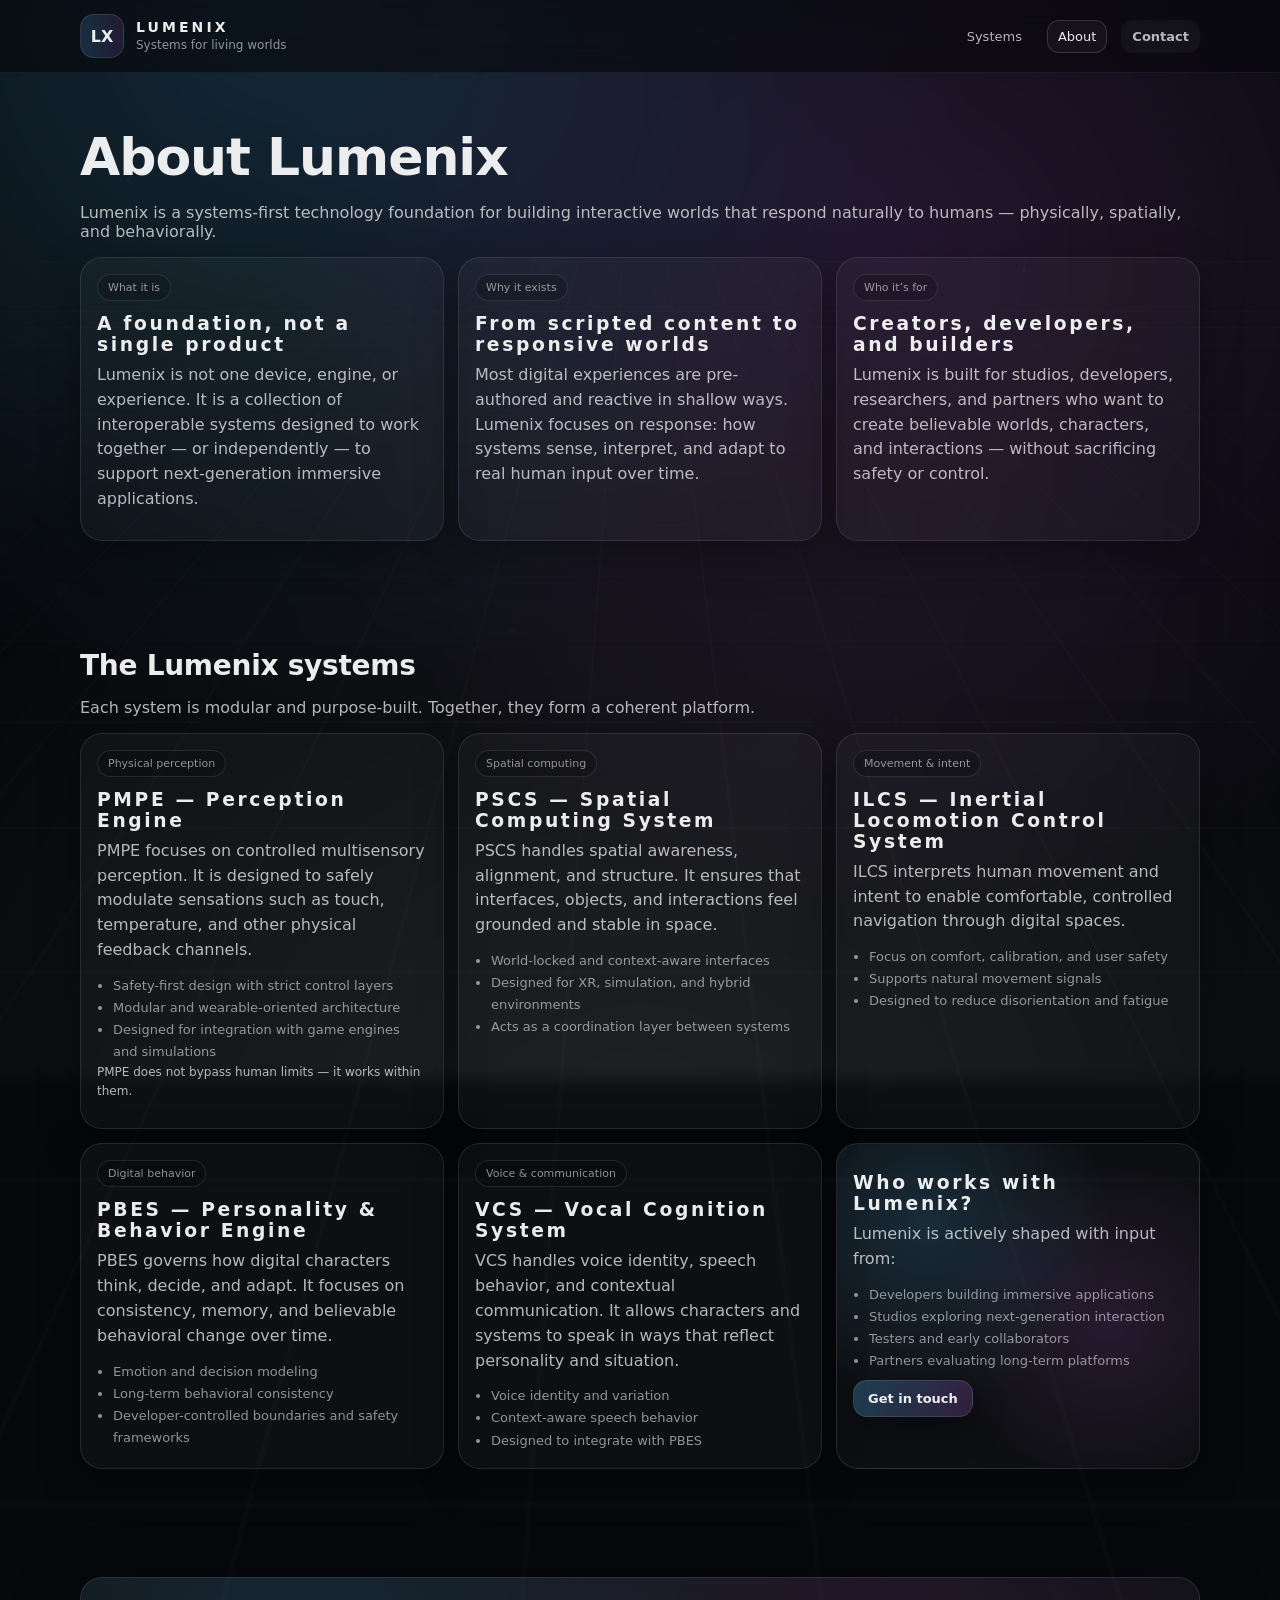
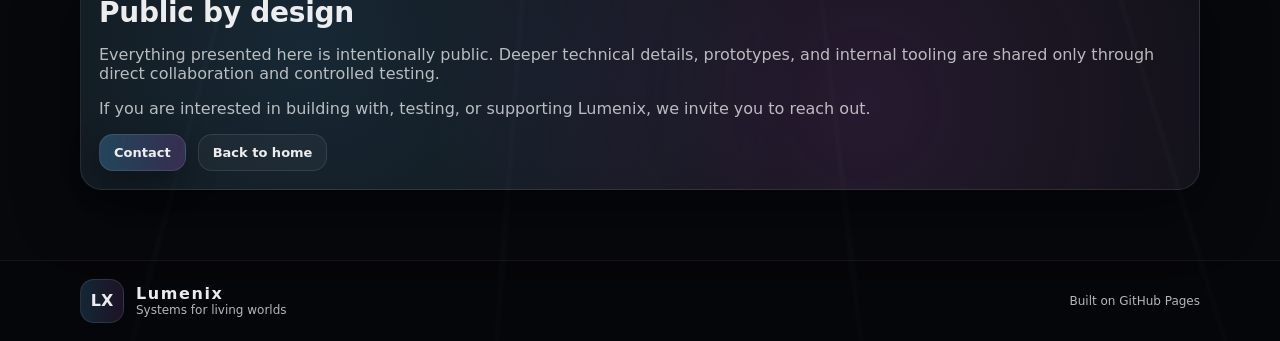
==== about.html @ da6fa191 "Update about.html" ====
<!DOCTYPE html>
<html lang="en">
<head>
  <meta charset="UTF-8" />
  <meta name="viewport" content="width=device-width, initial-scale=1" />
  <title>About — Lumenix</title>
  <meta name="description" content="What Lumenix is, why it exists, and how its systems work together." />
  <link rel="stylesheet" href="./style.css" />
</head>
<body>
  <a class="skip" href="#main">Skip to content</a>

  <!-- Header -->
  <header class="topbar">
    <div class="container topbar__inner">
      <a class="brand" href="./index.html" aria-label="Lumenix home">
        <span class="footer__mark">LX</span>
        <span class="brand__text">
          <span class="brand__name">LUMENIX</span>
          <span class="brand__tag">Systems for living worlds</span>
        </span>
      </a>

      <nav class="nav">
        <a href="./index.html#systems">Systems</a>
        <a class="is-active" href="./about.html">About</a>
        <a class="btn btn--ghost" href="./index.html#contact">Contact</a>
      </nav>
    </div>
  </header>

  <!-- Background -->
  <div class="bg">
    <div class="bg__grid"></div>
    <div class="bg__glow"></div>
    <div class="bg__stars"></div>
  </div>

  <main id="main">
    <!-- INTRO -->
    <section class="section">
      <div class="container">
        <div class="section__head">
          <h1 class="pageTitle">About Lumenix</h1>
          <p class="muted">
            Lumenix is a systems-first technology foundation for building interactive worlds that respond
            naturally to humans — physically, spatially, and behaviorally.
          </p>
        </div>

        <div class="aboutGrid">
          <article class="card">
            <div class="card__tag">What it is</div>
            <h3>A foundation, not a single product</h3>
            <p>
              Lumenix is not one device, engine, or experience. It is a collection of interoperable systems
              designed to work together — or independently — to support next-generation immersive applications.
            </p>
          </article>

          <article class="card">
            <div class="card__tag">Why it exists</div>
            <h3>From scripted content to responsive worlds</h3>
            <p>
              Most digital experiences are pre-authored and reactive in shallow ways.
              Lumenix focuses on response: how systems sense, interpret, and adapt to real human input over time.
            </p>
          </article>

          <article class="card">
            <div class="card__tag">Who it’s for</div>
            <h3>Creators, developers, and builders</h3>
            <p>
              Lumenix is built for studios, developers, researchers, and partners who want to create
              believable worlds, characters, and interactions — without sacrificing safety or control.
            </p>
          </article>
        </div>
      </div>
    </section>

    <!-- SYSTEM OVERVIEW -->
    <section class="section">
      <div class="container">
        <div class="section__head">
          <h2>The Lumenix systems</h2>
          <p class="muted">
            Each system is modular and purpose-built. Together, they form a coherent platform.
          </p>
        </div>

        <div class="grid">
          <!-- PMPE -->
          <article class="card" id="PMPE">
            <div class="card__tag">Physical perception</div>
            <h3>PMPE — Perception Engine</h3>
            <p>
              PMPE focuses on controlled multisensory perception. It is designed to safely modulate
              sensations such as touch, temperature, and other physical feedback channels.
            </p>
            <ul>
              <li>Safety-first design with strict control layers</li>
              <li>Modular and wearable-oriented architecture</li>
              <li>Designed for integration with game engines and simulations</li>
            </ul>
            <p class="muted tiny">
              PMPE does not bypass human limits — it works within them.
            </p>
          </article>

          <!-- PSCS -->
          <article class="card" id="PSCS">
            <div class="card__tag">Spatial computing</div>
            <h3>PSCS — Spatial Computing System</h3>
            <p>
              PSCS handles spatial awareness, alignment, and structure.
              It ensures that interfaces, objects, and interactions feel grounded and stable in space.
            </p>
            <ul>
              <li>World-locked and context-aware interfaces</li>
              <li>Designed for XR, simulation, and hybrid environments</li>
              <li>Acts as a coordination layer between systems</li>
            </ul>
          </article>

          <!-- ILCS -->
          <article class="card" id="ILCS">
            <div class="card__tag">Movement & intent</div>
            <h3>ILCS — Inertial Locomotion Control System</h3>
            <p>
              ILCS interprets human movement and intent to enable comfortable, controlled navigation
              through digital spaces.
            </p>
            <ul>
              <li>Focus on comfort, calibration, and user safety</li>
              <li>Supports natural movement signals</li>
              <li>Designed to reduce disorientation and fatigue</li>
            </ul>
          </article>

          <!-- PBES -->
          <article class="card" id="PBES">
            <div class="card__tag">Digital behavior</div>
            <h3>PBES — Personality & Behavior Engine</h3>
            <p>
              PBES governs how digital characters think, decide, and adapt.
              It focuses on consistency, memory, and believable behavioral change over time.
            </p>
            <ul>
              <li>Emotion and decision modeling</li>
              <li>Long-term behavioral consistency</li>
              <li>Developer-controlled boundaries and safety frameworks</li>
            </ul>
          </article>

          <!-- VCS -->
          <article class="card" id="VCS">
            <div class="card__tag">Voice & communication</div>
            <h3>VCS — Vocal Cognition System</h3>
            <p>
              VCS handles voice identity, speech behavior, and contextual communication.
              It allows characters and systems to speak in ways that reflect personality and situation.
            </p>
            <ul>
              <li>Voice identity and variation</li>
              <li>Context-aware speech behavior</li>
              <li>Designed to integrate with PBES</li>
            </ul>
          </article>

          <!-- Audience -->
          <article class="card card--cta">
            <h3>Who works with Lumenix?</h3>
            <p>
              Lumenix is actively shaped with input from:
            </p>
            <ul>
              <li>Developers building immersive applications</li>
              <li>Studios exploring next-generation interaction</li>
              <li>Testers and early collaborators</li>
              <li>Partners evaluating long-term platforms</li>
            </ul>
            <a class="btn" href="./index.html#contact">Get in touch</a>
          </article>
        </div>
      </div>
    </section>

    <!-- CLOSING -->
    <section class="section section--end">
      <div class="container">
        <div class="contact__card">
          <h2>Public by design</h2>
          <p class="muted">
            Everything presented here is intentionally public.
            Deeper technical details, prototypes, and internal tooling are shared only through
            direct collaboration and controlled testing.
          </p>
          <p class="muted">
            If you are interested in building with, testing, or supporting Lumenix,
            we invite you to reach out.
          </p>
          <div class="contact__actions">
            <a class="btn" href="./index.html#contact">Contact</a>
            <a class="btn btn--ghost" href="./index.html">Back to home</a>
          </div>
        </div>
      </div>
    </section>
  </main>

  <footer class="footer">
    <div class="container footer__inner">
      <div class="footer__left">
        <div class="footer__mark">LX</div>
        <div class="footer__meta">
          <div class="footer__name">Lumenix</div>
          <div class="tiny muted">Systems for living worlds</div>
        </div>
      </div>
      <div class="footer__right tiny muted">
        Built on GitHub Pages
      </div>
    </div>
  </footer>

  <script src="./script.js"></script>
</body>
</html>
---- style.css ----
:root{
  --bg:#07080c;
  --panel: rgba(255,255,255,0.06);
  --panel2: rgba(255,255,255,0.09);
  --line: rgba(255,255,255,0.10);
  --text: rgba(255,255,255,0.92);
  --muted: rgba(255,255,255,0.70);
  --muted2: rgba(255,255,255,0.55);
  --blue:#4fc3ff;
  --mag:#d26cff;
  --shadow: 0 18px 60px rgba(0,0,0,0.55);
  --radius: 22px;
}

*{ box-sizing:border-box; }
html,body{ height:100%; }
body{
  margin:0;
  font-family: ui-sans-serif, system-ui, -apple-system, Segoe UI, Roboto, Arial, sans-serif;
  background: var(--bg);
  color: var(--text);
  overflow-x:hidden;
}

a{ color:inherit; text-decoration:none; }
.container{ width:min(1120px, 92vw); margin:0 auto; }

.skip{
  position:absolute; left:-999px; top:auto; width:1px; height:1px; overflow:hidden;
}
.skip:focus{
  left:16px; top:16px; width:auto; height:auto;
  background:#000; padding:10px 12px; border:1px solid var(--line); border-radius:12px;
  z-index:9999;
}

/* Background vibe */
.bg{ position:fixed; inset:0; z-index:-3; }
.bg__grid{
  position:absolute; inset:-40%;
  background-image:
    linear-gradient(to right, rgba(255,255,255,0.04) 1px, transparent 1px),
    linear-gradient(to bottom, rgba(255,255,255,0.04) 1px, transparent 1px);
  background-size: 80px 80px;
  transform: perspective(900px) rotateX(65deg);
  transform-origin:center;
  opacity:0.35;
}
.bg__glow{
  position:absolute; inset:-20%;
  background:
    radial-gradient(circle at 30% 15%, rgba(79,195,255,0.18), transparent 42%),
    radial-gradient(circle at 65% 35%, rgba(210,108,255,0.14), transparent 46%),
    radial-gradient(circle at 50% 110%, rgba(255,255,255,0.08), transparent 55%);
  filter: blur(8px);
}
.bg__stars{
  position:absolute; inset:0;
  background-image:
    radial-gradient(circle at 10% 20%, rgba(255,255,255,0.08) 1px, transparent 2px),
    radial-gradient(circle at 80% 30%, rgba(255,255,255,0.08) 1px, transparent 2px),
    radial-gradient(circle at 40% 70%, rgba(255,255,255,0.06) 1px, transparent 2px),
    radial-gradient(circle at 70% 80%, rgba(255,255,255,0.06) 1px, transparent 2px);
  opacity:0.6;
}

/* Topbar */
.topbar{
  position:sticky; top:0; z-index:50;
  background: rgba(7,8,12,0.62);
  backdrop-filter: blur(14px);
  border-bottom: 1px solid rgba(255,255,255,0.06);
}
.topbar__inner{
  display:flex; align-items:center; justify-content:space-between;
  padding: 14px 0;
  gap: 16px;
}
.brand{
  display:flex; align-items:center; gap: 12px;
  min-width: 280px;
}
.lx{ width:66px; height:44px; color:#fff; opacity:0.95; }
.brand__text{ display:flex; flex-direction:column; line-height:1.05; }
.brand__name{
  letter-spacing:0.22em; font-weight:800; font-size: 14px;
}
.brand__tag{
  font-size:12px; color: var(--muted2); margin-top:4px;
}
.nav{ display:flex; align-items:center; gap: 14px; }
.nav a{
  font-size: 13px;
  color: var(--muted);
  padding: 8px 10px;
  border-radius: 12px;
  border: 1px solid transparent;
}
.nav a:hover{
  color: var(--text);
  border-color: rgba(255,255,255,0.10);
  background: rgba(255,255,255,0.04);
}

/* Buttons */
.btn{
  display:inline-flex; align-items:center; justify-content:center;
  padding: 10px 14px;
  border-radius: 14px;
  border: 1px solid rgba(255,255,255,0.10);
  background:
    linear-gradient(90deg, rgba(79,195,255,0.25), rgba(210,108,255,0.18));
  box-shadow: 0 12px 30px rgba(0,0,0,0.35);
  font-weight: 650;
  font-size: 13px;
}
.btn:hover{ border-color: rgba(255,255,255,0.22); }
.btn--ghost{
  background: rgba(255,255,255,0.04);
  box-shadow:none;
}

/* Hero */
.hero{ padding: 64px 0 12px; }
.hero__inner{
  display:grid;
  grid-template-columns: 1.2fr 0.8fr;
  gap: 26px;
  align-items: start;
}
.pill{
  display:inline-flex; align-items:center; gap:10px;
  padding: 8px 12px;
  border-radius: 999px;
  border: 1px solid rgba(255,255,255,0.10);
  background: rgba(255,255,255,0.03);
  color: var(--muted);
  font-size: 13px;
}
.dot{
  width:10px; height:10px; border-radius:999px;
  background: linear-gradient(90deg, var(--blue), var(--mag));
  box-shadow: 0 0 24px rgba(79,195,255,0.22);
}
.hero h1{
  margin: 14px 0 12px;
  font-size: clamp(38px, 5vw, 62px);
  letter-spacing: -0.02em;
  line-height: 1.02;
}
.grad{
  background: linear-gradient(90deg, var(--blue), var(--mag));
  -webkit-background-clip:text;
  -webkit-text-fill-color:transparent;
}
.lead{
  margin:0;
  color: var(--muted);
  font-size: 16px;
  line-height: 1.6;
  max-width: 62ch;
}
.hero__cta{ display:flex; gap: 12px; margin-top: 18px; flex-wrap:wrap; }
.hero__meta{
  margin-top: 20px;
  display:flex; gap: 16px; flex-wrap:wrap;
}
.stat{
  padding: 12px 14px;
  border-radius: 16px;
  background: rgba(255,255,255,0.03);
  border: 1px solid rgba(255,255,255,0.08);
}
.stat__v{ font-weight: 750; font-size: 13px; }
.stat__k{ margin-top: 6px; font-size: 12px; color: var(--muted2); }

.hero__panel .panel{
  border-radius: var(--radius);
  background: linear-gradient(180deg, rgba(255,255,255,0.06), rgba(255,255,255,0.03));
  border: 1px solid rgba(255,255,255,0.10);
  box-shadow: var(--shadow);
  padding: 16px;
}
.panel__top{ display:flex; align-items:center; justify-content:space-between; gap:12px; }
.panel__title{ font-weight: 750; font-size: 13px; color: var(--muted); }
.panel__chip{
  font-size: 11px;
  padding: 6px 10px;
  border-radius: 999px;
  border: 1px solid rgba(255,255,255,0.10);
  background: rgba(0,0,0,0.18);
  color: var(--muted2);
}
.stack{ margin-top: 14px; display:grid; gap: 10px; }
.stack__node{
  text-align:left;
  padding: 12px 12px;
  border-radius: 16px;
  border: 1px solid rgba(255,255,255,0.08);
  background: rgba(0,0,0,0.20);
  cursor:pointer;
  transition: transform .12s ease, border-color .12s ease, background .12s ease;
}
.stack__node:hover{
  transform: translateY(-1px);
  border-color: rgba(255,255,255,0.18);
  background: rgba(255,255,255,0.04);
}
.stack__name{ display:block; font-weight: 800; letter-spacing:0.12em; font-size: 12px; }
.stack__desc{ display:block; margin-top: 4px; color: var(--muted2); font-size: 12px; }
.stack__line{
  height: 1px; background: rgba(255,255,255,0.10);
  margin: 6px 0;
}
.panel__hint{ margin-top: 12px; color: var(--muted2); font-size: 12px; }

/* Sections */
.section{ padding: 54px 0; }
.section__head{ margin-bottom: 16px; }
.section h2{
  margin: 0 0 8px;
  font-size: 28px;
  letter-spacing: -0.01em;
}
.muted{ color: var(--muted); }
.tiny{ font-size: 12px; }

/* Video placeholder */
.video__frame{
  border-radius: var(--radius);
  border: 1px solid rgba(255,255,255,0.10);
  background:
    radial-gradient(circle at 25% 30%, rgba(79,195,255,0.12), transparent 45%),
    radial-gradient(circle at 70% 50%, rgba(210,108,255,0.10), transparent 50%),
    rgba(255,255,255,0.03);
  height: 300px;
  position: relative;
  box-shadow: var(--shadow);
  overflow:hidden;
}
.video__badge{
  position:absolute; top:14px; left:14px;
  font-size: 12px;
  padding: 6px 10px;
  border-radius: 999px;
  border: 1px solid rgba(255,255,255,0.12);
  background: rgba(0,0,0,0.18);
  color: var(--muted);
}
.video__play{
  position:absolute; inset:0;
  display:grid; place-items:center;
  font-size: 44px;
  opacity:0.85;
}
.video__text{
  position:absolute; bottom:16px; left:16px; right:16px;
  color: var(--muted);
  font-size: 13px;
}

/* Cards */
.grid{
  display:grid;
  grid-template-columns: repeat(3, 1fr);
  gap: 14px;
}
.card{
  border-radius: var(--radius);
  border: 1px solid rgba(255,255,255,0.10);
  background: rgba(255,255,255,0.03);
  box-shadow: 0 12px 40px rgba(0,0,0,0.35);
  padding: 16px;
  position: relative;
  overflow:hidden;
  transition: transform .12s ease, border-color .12s ease;
}
.card:hover{
  transform: translateY(-2px);
  border-color: rgba(255,255,255,0.20);
}
.card__tag{
  display:inline-block;
  font-size: 11px;
  color: var(--muted2);
  padding: 6px 10px;
  border-radius: 999px;
  border: 1px solid rgba(255,255,255,0.10);
  background: rgba(0,0,0,0.18);
}
.card h3{
  margin: 12px 0 8px;
  letter-spacing: 0.14em;
}
.card p{ margin:0 0 12px; color: var(--muted); line-height:1.55; }
.card ul{
  margin:0; padding-left: 16px;
  color: var(--muted2);
  line-height:1.7;
  font-size: 13px;
}
.card--cta{
  background:
    radial-gradient(circle at 25% 25%, rgba(79,195,255,0.16), transparent 50%),
    radial-gradient(circle at 75% 55%, rgba(210,108,255,0.12), transparent 50%),
    rgba(255,255,255,0.03);
}
.card--cta .btn{ margin-right: 10px; margin-top: 8px; }

/* Map */
.map{
  border-radius: var(--radius);
  border: 1px solid rgba(255,255,255,0.10);
  background: rgba(255,255,255,0.03);
  box-shadow: var(--shadow);
  padding: 16px;
  display:grid;
  grid-template-columns: 1fr 140px 1fr;
  gap: 14px;
  align-items: center;
}
.map__layer{
  padding: 14px;
  border-radius: 18px;
  border: 1px solid rgba(255,255,255,0.10);
  background: rgba(0,0,0,0.18);
}
.map__title{ font-weight: 750; color: var(--muted); font-size: 13px; margin-bottom: 10px; }
.map__nodes{ display:flex; gap: 10px; flex-wrap:wrap; }
.node{
  border-radius: 999px;
  padding: 10px 12px;
  border: 1px solid rgba(255,255,255,0.10);
  background: rgba(255,255,255,0.04);
  color: var(--text);
  font-weight: 750;
  letter-spacing: 0.10em;
  font-size: 12px;
  cursor:pointer;
  transition: transform .12s ease, border-color .12s ease, box-shadow .12s ease;
}
.node:hover{
  transform: translateY(-1px);
  border-color: rgba(255,255,255,0.22);
}
.node.is-active{
  border-color: rgba(79,195,255,0.55);
  box-shadow: 0 0 0 3px rgba(79,195,255,0.12), 0 0 40px rgba(210,108,255,0.12);
  background: linear-gradient(90deg, rgba(79,195,255,0.18), rgba(210,108,255,0.12));
}
.map__bridge{ position: relative; height: 160px; }
.beam{
  position:absolute; inset:0;
  border-radius: 999px;
  background: linear-gradient(180deg, rgba(79,195,255,0.0), rgba(79,195,255,0.22), rgba(210,108,255,0.18), rgba(210,108,255,0.0));
  filter: blur(0.2px);
  opacity:0.8;
  animation: pulse 3.2s ease-in-out infinite;
}
.beam--2{
  inset: 18px 24px;
  opacity:0.55;
  animation-duration: 4.4s;
}
@keyframes pulse{
  0%,100%{ transform: translateY(0); opacity:0.65; }
  50%{ transform: translateY(-6px); opacity:0.95; }
}
.map__detail{
  grid-column: 1 / -1;
  margin-top: 12px;
  padding: 14px;
  border-radius: 18px;
  border: 1px solid rgba(255,255,255,0.10);
  background: rgba(0,0,0,0.18);
}
.map__detailTitle{ font-weight: 800; letter-spacing:0.06em; }
.map__detailText{ margin-top: 8px; color: var(--muted); line-height:1.6; }

/* Timeline */
.timeline{
  display:grid;
  grid-template-columns: repeat(4, 1fr);
  gap: 12px;
}
.step{
  padding: 14px;
  border-radius: 18px;
  border: 1px solid rgba(255,255,255,0.10);
  background: rgba(255,255,255,0.03);
}
.step__k{ font-size: 12px; color: var(--muted2); }
.step__v{ margin-top: 8px; font-weight: 750; line-height:1.35; }

/* Contact */
.section--end{ padding-bottom: 70px; }
.contact__card{
  border-radius: var(--radius);
  border: 1px solid rgba(255,255,255,0.10);
  background:
    radial-gradient(circle at 20% 30%, rgba(79,195,255,0.14), transparent 55%),
    radial-gradient(circle at 70% 60%, rgba(210,108,255,0.12), transparent 55%),
    rgba(255,255,255,0.03);
  box-shadow: var(--shadow);
  padding: 18px;
}
.contact__actions{ display:flex; gap: 12px; flex-wrap:wrap; margin-top: 14px; }

/* Footer */
.footer{
  border-top: 1px solid rgba(255,255,255,0.06);
  background: rgba(0,0,0,0.25);
  padding: 18px 0;
}
.footer__inner{ display:flex; align-items:center; justify-content:space-between; gap: 18px; }
.footer__left{ display:flex; align-items:center; gap: 12px; }
.footer__mark{
  width: 44px; height: 44px;
  border-radius: 14px;
  border: 1px solid rgba(255,255,255,0.10);
  display:grid; place-items:center;
  font-weight: 900;
  background: linear-gradient(90deg, rgba(79,195,255,0.18), rgba(210,108,255,0.12));
}
.footer__name{ font-weight: 850; letter-spacing: 0.10em; }

/* Responsive */
@media (max-width: 980px){
  .hero__inner{ grid-template-columns: 1fr; }
  .grid{ grid-template-columns: repeat(2, 1fr); }
  .map{ grid-template-columns: 1fr; }
  .map__bridge{ height: 64px; }
  .timeline{ grid-template-columns: repeat(2, 1fr); }
  .nav{ display:none; }
}
@media (max-width: 560px){
  .grid{ grid-template-columns: 1fr; }
  .timeline{ grid-template-columns: 1fr; }
  .brand__tag{ display:none; }
  .hero{ padding-top: 46px; }
}
/* Micro-animations (subtle, responsive, not flashy) */
@media (prefers-reduced-motion: no-preference) {
  .card, .panel, .video__frame, .step, .map__layer, .node, .btn, .brand {
    transform: translateZ(0);
  }

  .hero__copy, .hero__panel {
    animation: riseIn 700ms ease both;
  }
  .hero__panel { animation-delay: 80ms; }

  @keyframes riseIn {
    from { opacity: 0; transform: translateY(10px); }
    to   { opacity: 1; transform: translateY(0); }
  }

  .grad {
    background-size: 200% 200%;
    animation: gradientShift 8s ease-in-out infinite;
  }
  @keyframes gradientShift {
    0%,100% { background-position: 0% 50%; }
    50%     { background-position: 100% 50%; }
  }

  .bg__glow {
    animation: glowDrift 10s ease-in-out infinite;
  }
  @keyframes glowDrift {
    0%,100% { transform: translate3d(0,0,0) scale(1); }
    50%     { transform: translate3d(0,-10px,0) scale(1.02); }
  }

  .card:hover {
    box-shadow: 0 18px 60px rgba(0,0,0,0.55);
  }

  .btn:active, .node:active {
    transform: translateY(1px);
  }
}

/* About page helpers */
.pageTitle{
  margin: 0 0 10px;
  font-size: clamp(34px, 4.2vw, 52px);
  letter-spacing: -0.02em;
}
.aboutGrid{
  display:grid;
  grid-template-columns: repeat(3, 1fr);
  gap: 14px;
}
.spacerTop{ padding-top: 20px; }

.nav a.is-active{
  color: var(--text);
  border-color: rgba(255,255,255,0.14);
  background: rgba(255,255,255,0.04);
}

@media (max-width: 980px){
  .aboutGrid{ grid-template-columns: 1fr; }
}
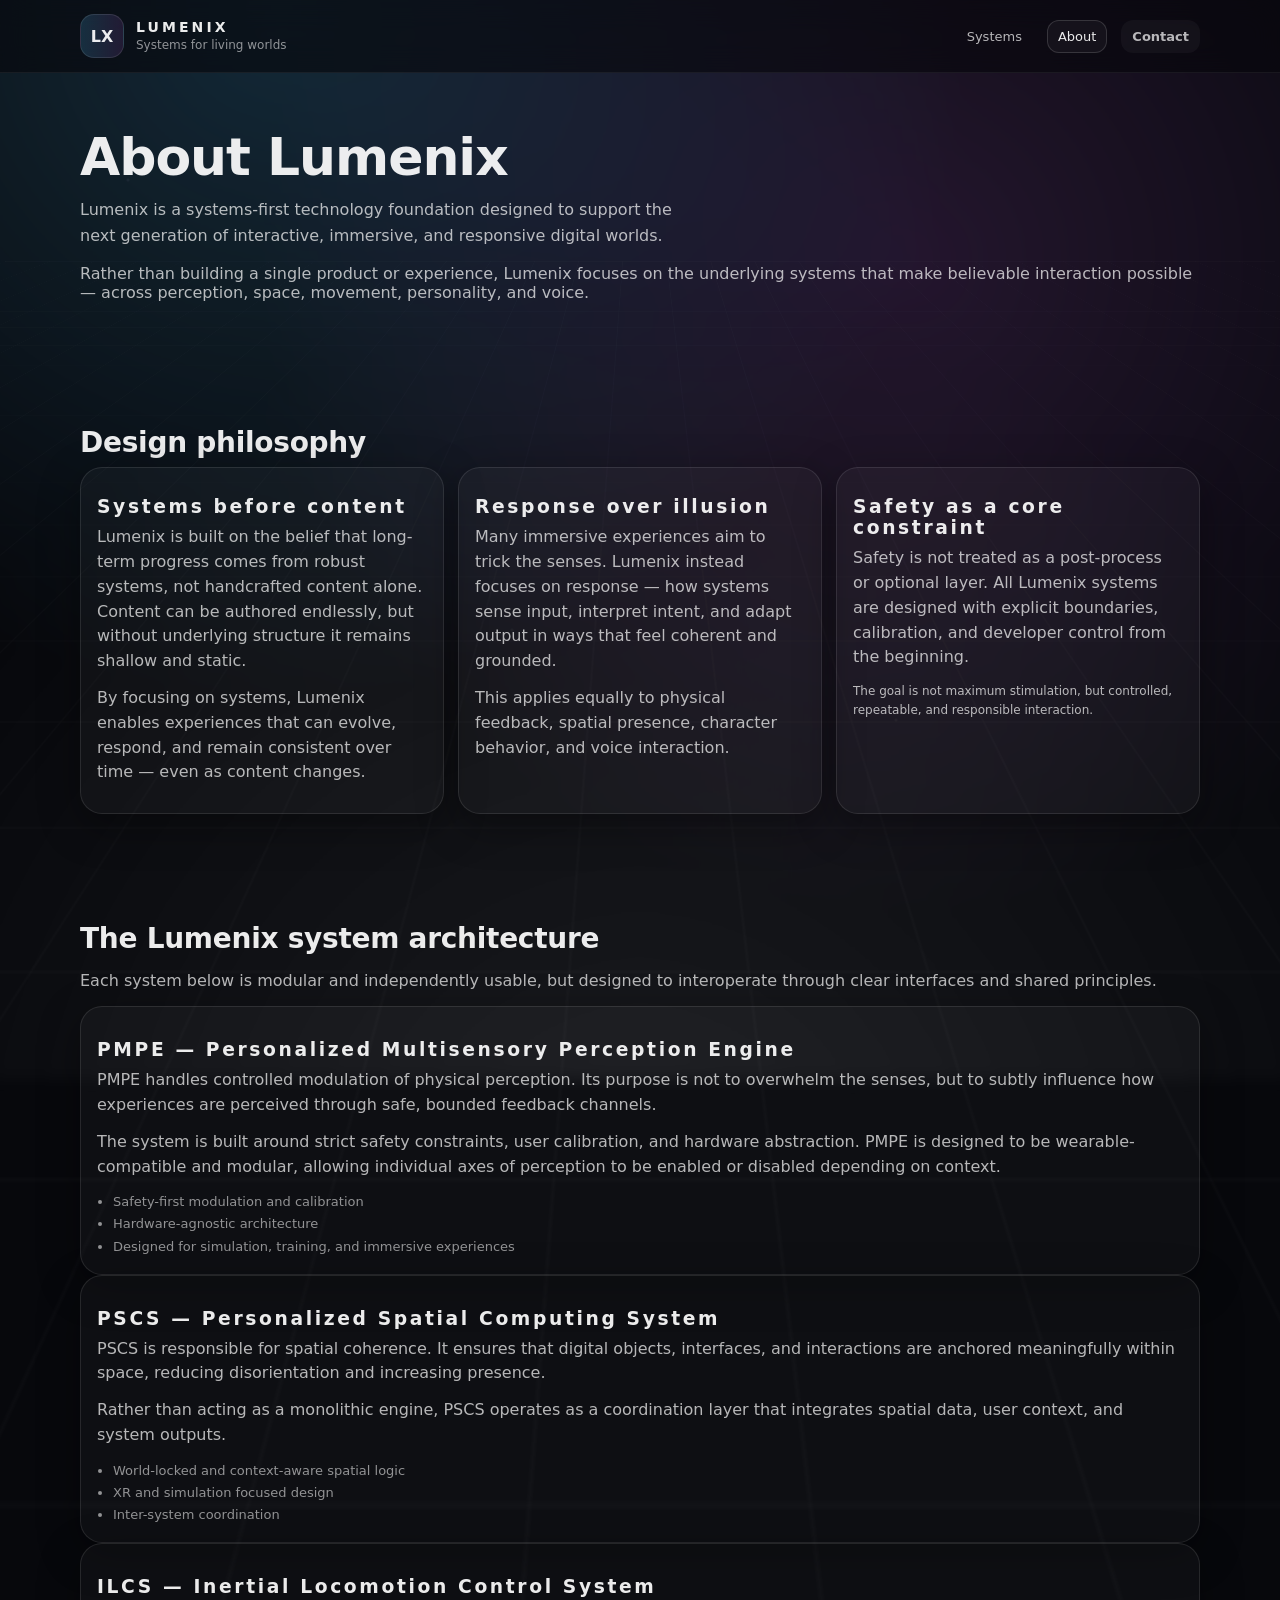
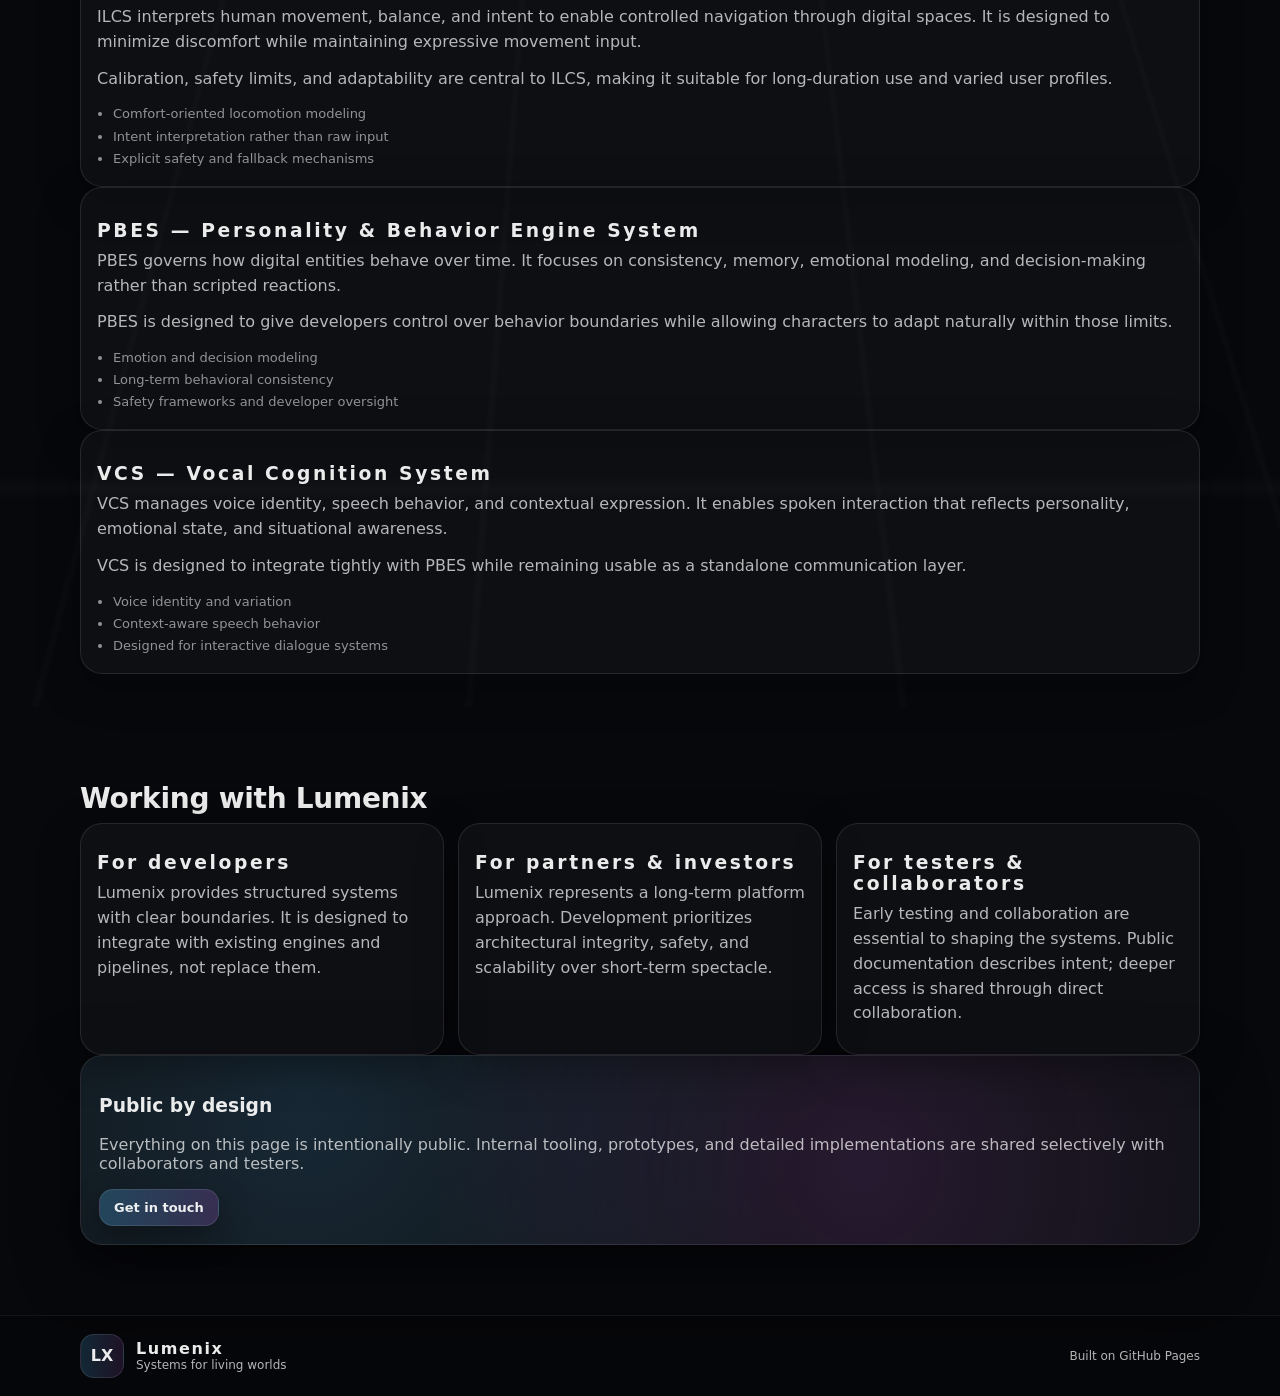
==== commit 6beb0d4e: "Update about.html" ====
--- a/about.html
+++ b/about.html
@@ -4,7 +4,7 @@
   <meta charset="UTF-8" />
   <meta name="viewport" content="width=device-width, initial-scale=1" />
   <title>About — Lumenix</title>
-  <meta name="description" content="What Lumenix is, why it exists, and how its systems work together." />
+  <meta name="description" content="Lumenix is a systems-first foundation for building responsive, living digital worlds." />
   <link rel="stylesheet" href="./style.css" />
 </head>
 <body>
@@ -13,14 +13,13 @@
   <!-- Header -->
   <header class="topbar">
     <div class="container topbar__inner">
-      <a class="brand" href="./index.html" aria-label="Lumenix home">
+      <a class="brand" href="./index.html">
         <span class="footer__mark">LX</span>
         <span class="brand__text">
           <span class="brand__name">LUMENIX</span>
           <span class="brand__tag">Systems for living worlds</span>
         </span>
       </a>
-
       <nav class="nav">
         <a href="./index.html#systems">Systems</a>
         <a class="is-active" href="./about.html">About</a>
@@ -37,176 +36,224 @@
   </div>
 
   <main id="main">
+
     <!-- INTRO -->
     <section class="section">
       <div class="container">
-        <div class="section__head">
-          <h1 class="pageTitle">About Lumenix</h1>
+        <h1 class="pageTitle">About Lumenix</h1>
+        <p class="lead muted">
+          Lumenix is a systems-first technology foundation designed to support the next generation of
+          interactive, immersive, and responsive digital worlds.
+        </p>
+        <p class="muted">
+          Rather than building a single product or experience, Lumenix focuses on the underlying
+          systems that make believable interaction possible — across perception, space, movement,
+          personality, and voice.
+        </p>
+      </div>
+    </section>
+
+    <!-- PHILOSOPHY -->
+    <section class="section">
+      <div class="container">
+        <h2>Design philosophy</h2>
+
+        <div class="aboutGrid">
+          <article class="card">
+            <h3>Systems before content</h3>
+            <p>
+              Lumenix is built on the belief that long-term progress comes from robust systems,
+              not handcrafted content alone. Content can be authored endlessly, but without
+              underlying structure it remains shallow and static.
+            </p>
+            <p>
+              By focusing on systems, Lumenix enables experiences that can evolve, respond,
+              and remain consistent over time — even as content changes.
+            </p>
+          </article>
+
+          <article class="card">
+            <h3>Response over illusion</h3>
+            <p>
+              Many immersive experiences aim to trick the senses.
+              Lumenix instead focuses on response — how systems sense input, interpret intent,
+              and adapt output in ways that feel coherent and grounded.
+            </p>
+            <p>
+              This applies equally to physical feedback, spatial presence, character behavior,
+              and voice interaction.
+            </p>
+          </article>
+
+          <article class="card">
+            <h3>Safety as a core constraint</h3>
+            <p>
+              Safety is not treated as a post-process or optional layer.
+              All Lumenix systems are designed with explicit boundaries, calibration,
+              and developer control from the beginning.
+            </p>
+            <p class="muted tiny">
+              The goal is not maximum stimulation, but controlled, repeatable, and responsible interaction.
+            </p>
+          </article>
+        </div>
+      </div>
+    </section>
+
+    <!-- SYSTEMS DEEP DIVE -->
+    <section class="section">
+      <div class="container">
+        <h2>The Lumenix system architecture</h2>
+        <p class="muted">
+          Each system below is modular and independently usable, but designed to interoperate
+          through clear interfaces and shared principles.
+        </p>
+
+        <!-- PMPE -->
+        <article class="card spacerTop" id="PMPE">
+          <h3>PMPE — Personalized Multisensory Perception Engine</h3>
+          <p>
+            PMPE handles controlled modulation of physical perception. Its purpose is not to overwhelm
+            the senses, but to subtly influence how experiences are perceived through safe,
+            bounded feedback channels.
+          </p>
+          <p>
+            The system is built around strict safety constraints, user calibration,
+            and hardware abstraction. PMPE is designed to be wearable-compatible and
+            modular, allowing individual axes of perception to be enabled or disabled
+            depending on context.
+          </p>
+          <ul>
+            <li>Safety-first modulation and calibration</li>
+            <li>Hardware-agnostic architecture</li>
+            <li>Designed for simulation, training, and immersive experiences</li>
+          </ul>
+        </article>
+
+        <!-- PSCS -->
+        <article class="card spacerTop" id="PSCS">
+          <h3>PSCS — Personalized Spatial Computing System</h3>
+          <p>
+            PSCS is responsible for spatial coherence. It ensures that digital objects,
+            interfaces, and interactions are anchored meaningfully within space,
+            reducing disorientation and increasing presence.
+          </p>
+          <p>
+            Rather than acting as a monolithic engine, PSCS operates as a coordination
+            layer that integrates spatial data, user context, and system outputs.
+          </p>
+          <ul>
+            <li>World-locked and context-aware spatial logic</li>
+            <li>XR and simulation focused design</li>
+            <li>Inter-system coordination</li>
+          </ul>
+        </article>
+
+        <!-- ILCS -->
+        <article class="card spacerTop" id="ILCS">
+          <h3>ILCS — Inertial Locomotion Control System</h3>
+          <p>
+            ILCS interprets human movement, balance, and intent to enable controlled navigation
+            through digital spaces. It is designed to minimize discomfort while maintaining
+            expressive movement input.
+          </p>
+          <p>
+            Calibration, safety limits, and adaptability are central to ILCS,
+            making it suitable for long-duration use and varied user profiles.
+          </p>
+          <ul>
+            <li>Comfort-oriented locomotion modeling</li>
+            <li>Intent interpretation rather than raw input</li>
+            <li>Explicit safety and fallback mechanisms</li>
+          </ul>
+        </article>
+
+        <!-- PBES -->
+        <article class="card spacerTop" id="PBES">
+          <h3>PBES — Personality & Behavior Engine System</h3>
+          <p>
+            PBES governs how digital entities behave over time.
+            It focuses on consistency, memory, emotional modeling,
+            and decision-making rather than scripted reactions.
+          </p>
+          <p>
+            PBES is designed to give developers control over behavior boundaries
+            while allowing characters to adapt naturally within those limits.
+          </p>
+          <ul>
+            <li>Emotion and decision modeling</li>
+            <li>Long-term behavioral consistency</li>
+            <li>Safety frameworks and developer oversight</li>
+          </ul>
+        </article>
+
+        <!-- VCS -->
+        <article class="card spacerTop" id="VCS">
+          <h3>VCS — Vocal Cognition System</h3>
+          <p>
+            VCS manages voice identity, speech behavior, and contextual expression.
+            It enables spoken interaction that reflects personality, emotional state,
+            and situational awareness.
+          </p>
+          <p>
+            VCS is designed to integrate tightly with PBES while remaining usable
+            as a standalone communication layer.
+          </p>
+          <ul>
+            <li>Voice identity and variation</li>
+            <li>Context-aware speech behavior</li>
+            <li>Designed for interactive dialogue systems</li>
+          </ul>
+        </article>
+      </div>
+    </section>
+
+    <!-- AUDIENCES -->
+    <section class="section section--end">
+      <div class="container">
+        <h2>Working with Lumenix</h2>
+
+        <div class="aboutGrid">
+          <article class="card">
+            <h3>For developers</h3>
+            <p>
+              Lumenix provides structured systems with clear boundaries.
+              It is designed to integrate with existing engines and pipelines,
+              not replace them.
+            </p>
+          </article>
+
+          <article class="card">
+            <h3>For partners & investors</h3>
+            <p>
+              Lumenix represents a long-term platform approach.
+              Development prioritizes architectural integrity,
+              safety, and scalability over short-term spectacle.
+            </p>
+          </article>
+
+          <article class="card">
+            <h3>For testers & collaborators</h3>
+            <p>
+              Early testing and collaboration are essential to shaping the systems.
+              Public documentation describes intent; deeper access is shared through
+              direct collaboration.
+            </p>
+          </article>
+        </div>
+
+        <div class="contact__card spacerTop">
+          <h3>Public by design</h3>
           <p class="muted">
-            Lumenix is a systems-first technology foundation for building interactive worlds that respond
-            naturally to humans — physically, spatially, and behaviorally.
-          </p>
-        </div>
-
-        <div class="aboutGrid">
-          <article class="card">
-            <div class="card__tag">What it is</div>
-            <h3>A foundation, not a single product</h3>
-            <p>
-              Lumenix is not one device, engine, or experience. It is a collection of interoperable systems
-              designed to work together — or independently — to support next-generation immersive applications.
-            </p>
-          </article>
-
-          <article class="card">
-            <div class="card__tag">Why it exists</div>
-            <h3>From scripted content to responsive worlds</h3>
-            <p>
-              Most digital experiences are pre-authored and reactive in shallow ways.
-              Lumenix focuses on response: how systems sense, interpret, and adapt to real human input over time.
-            </p>
-          </article>
-
-          <article class="card">
-            <div class="card__tag">Who it’s for</div>
-            <h3>Creators, developers, and builders</h3>
-            <p>
-              Lumenix is built for studios, developers, researchers, and partners who want to create
-              believable worlds, characters, and interactions — without sacrificing safety or control.
-            </p>
-          </article>
-        </div>
-      </div>
-    </section>
-
-    <!-- SYSTEM OVERVIEW -->
-    <section class="section">
-      <div class="container">
-        <div class="section__head">
-          <h2>The Lumenix systems</h2>
-          <p class="muted">
-            Each system is modular and purpose-built. Together, they form a coherent platform.
-          </p>
-        </div>
-
-        <div class="grid">
-          <!-- PMPE -->
-          <article class="card" id="PMPE">
-            <div class="card__tag">Physical perception</div>
-            <h3>PMPE — Perception Engine</h3>
-            <p>
-              PMPE focuses on controlled multisensory perception. It is designed to safely modulate
-              sensations such as touch, temperature, and other physical feedback channels.
-            </p>
-            <ul>
-              <li>Safety-first design with strict control layers</li>
-              <li>Modular and wearable-oriented architecture</li>
-              <li>Designed for integration with game engines and simulations</li>
-            </ul>
-            <p class="muted tiny">
-              PMPE does not bypass human limits — it works within them.
-            </p>
-          </article>
-
-          <!-- PSCS -->
-          <article class="card" id="PSCS">
-            <div class="card__tag">Spatial computing</div>
-            <h3>PSCS — Spatial Computing System</h3>
-            <p>
-              PSCS handles spatial awareness, alignment, and structure.
-              It ensures that interfaces, objects, and interactions feel grounded and stable in space.
-            </p>
-            <ul>
-              <li>World-locked and context-aware interfaces</li>
-              <li>Designed for XR, simulation, and hybrid environments</li>
-              <li>Acts as a coordination layer between systems</li>
-            </ul>
-          </article>
-
-          <!-- ILCS -->
-          <article class="card" id="ILCS">
-            <div class="card__tag">Movement & intent</div>
-            <h3>ILCS — Inertial Locomotion Control System</h3>
-            <p>
-              ILCS interprets human movement and intent to enable comfortable, controlled navigation
-              through digital spaces.
-            </p>
-            <ul>
-              <li>Focus on comfort, calibration, and user safety</li>
-              <li>Supports natural movement signals</li>
-              <li>Designed to reduce disorientation and fatigue</li>
-            </ul>
-          </article>
-
-          <!-- PBES -->
-          <article class="card" id="PBES">
-            <div class="card__tag">Digital behavior</div>
-            <h3>PBES — Personality & Behavior Engine</h3>
-            <p>
-              PBES governs how digital characters think, decide, and adapt.
-              It focuses on consistency, memory, and believable behavioral change over time.
-            </p>
-            <ul>
-              <li>Emotion and decision modeling</li>
-              <li>Long-term behavioral consistency</li>
-              <li>Developer-controlled boundaries and safety frameworks</li>
-            </ul>
-          </article>
-
-          <!-- VCS -->
-          <article class="card" id="VCS">
-            <div class="card__tag">Voice & communication</div>
-            <h3>VCS — Vocal Cognition System</h3>
-            <p>
-              VCS handles voice identity, speech behavior, and contextual communication.
-              It allows characters and systems to speak in ways that reflect personality and situation.
-            </p>
-            <ul>
-              <li>Voice identity and variation</li>
-              <li>Context-aware speech behavior</li>
-              <li>Designed to integrate with PBES</li>
-            </ul>
-          </article>
-
-          <!-- Audience -->
-          <article class="card card--cta">
-            <h3>Who works with Lumenix?</h3>
-            <p>
-              Lumenix is actively shaped with input from:
-            </p>
-            <ul>
-              <li>Developers building immersive applications</li>
-              <li>Studios exploring next-generation interaction</li>
-              <li>Testers and early collaborators</li>
-              <li>Partners evaluating long-term platforms</li>
-            </ul>
-            <a class="btn" href="./index.html#contact">Get in touch</a>
-          </article>
-        </div>
-      </div>
-    </section>
-
-    <!-- CLOSING -->
-    <section class="section section--end">
-      <div class="container">
-        <div class="contact__card">
-          <h2>Public by design</h2>
-          <p class="muted">
-            Everything presented here is intentionally public.
-            Deeper technical details, prototypes, and internal tooling are shared only through
-            direct collaboration and controlled testing.
-          </p>
-          <p class="muted">
-            If you are interested in building with, testing, or supporting Lumenix,
-            we invite you to reach out.
-          </p>
-          <div class="contact__actions">
-            <a class="btn" href="./index.html#contact">Contact</a>
-            <a class="btn btn--ghost" href="./index.html">Back to home</a>
-          </div>
-        </div>
-      </div>
-    </section>
+            Everything on this page is intentionally public.
+            Internal tooling, prototypes, and detailed implementations
+            are shared selectively with collaborators and testers.
+          </p>
+          <a class="btn" href="./index.html#contact">Get in touch</a>
+        </div>
+      </div>
+    </section>
+
   </main>
 
   <footer class="footer">
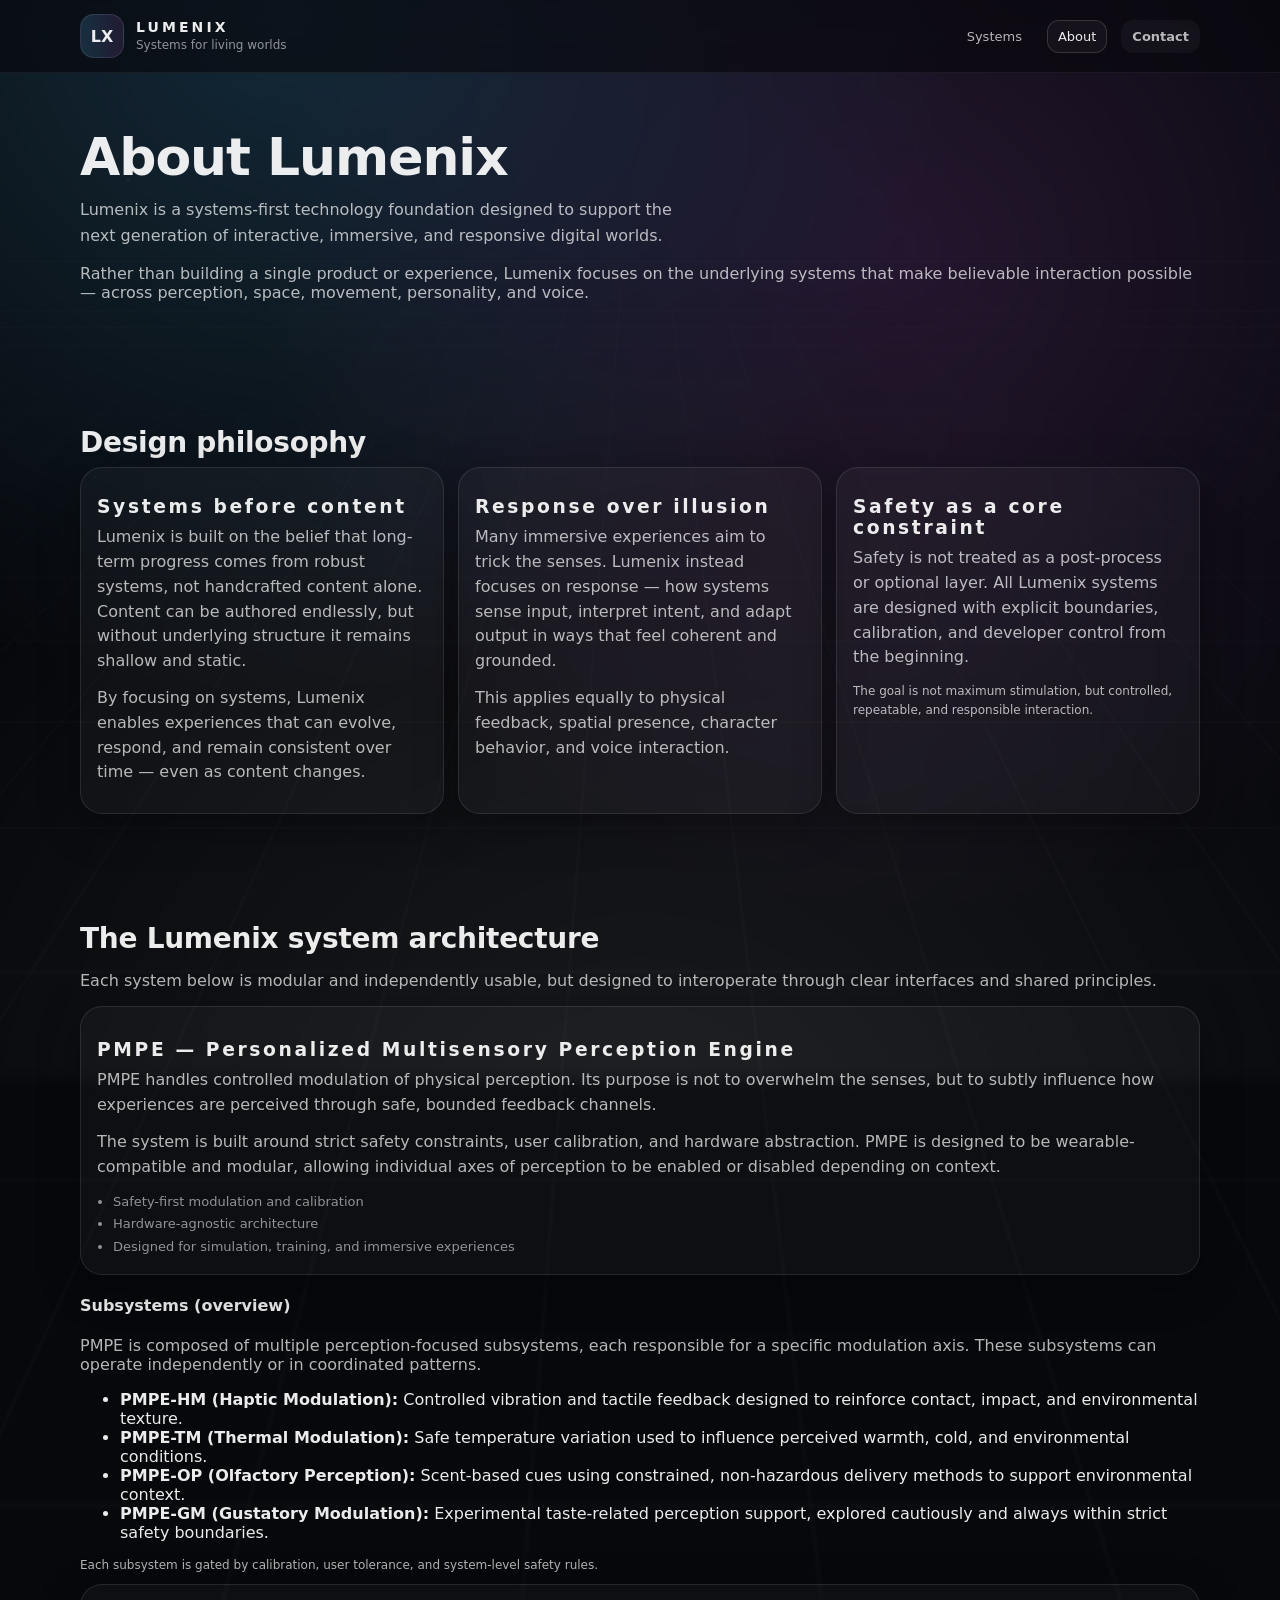
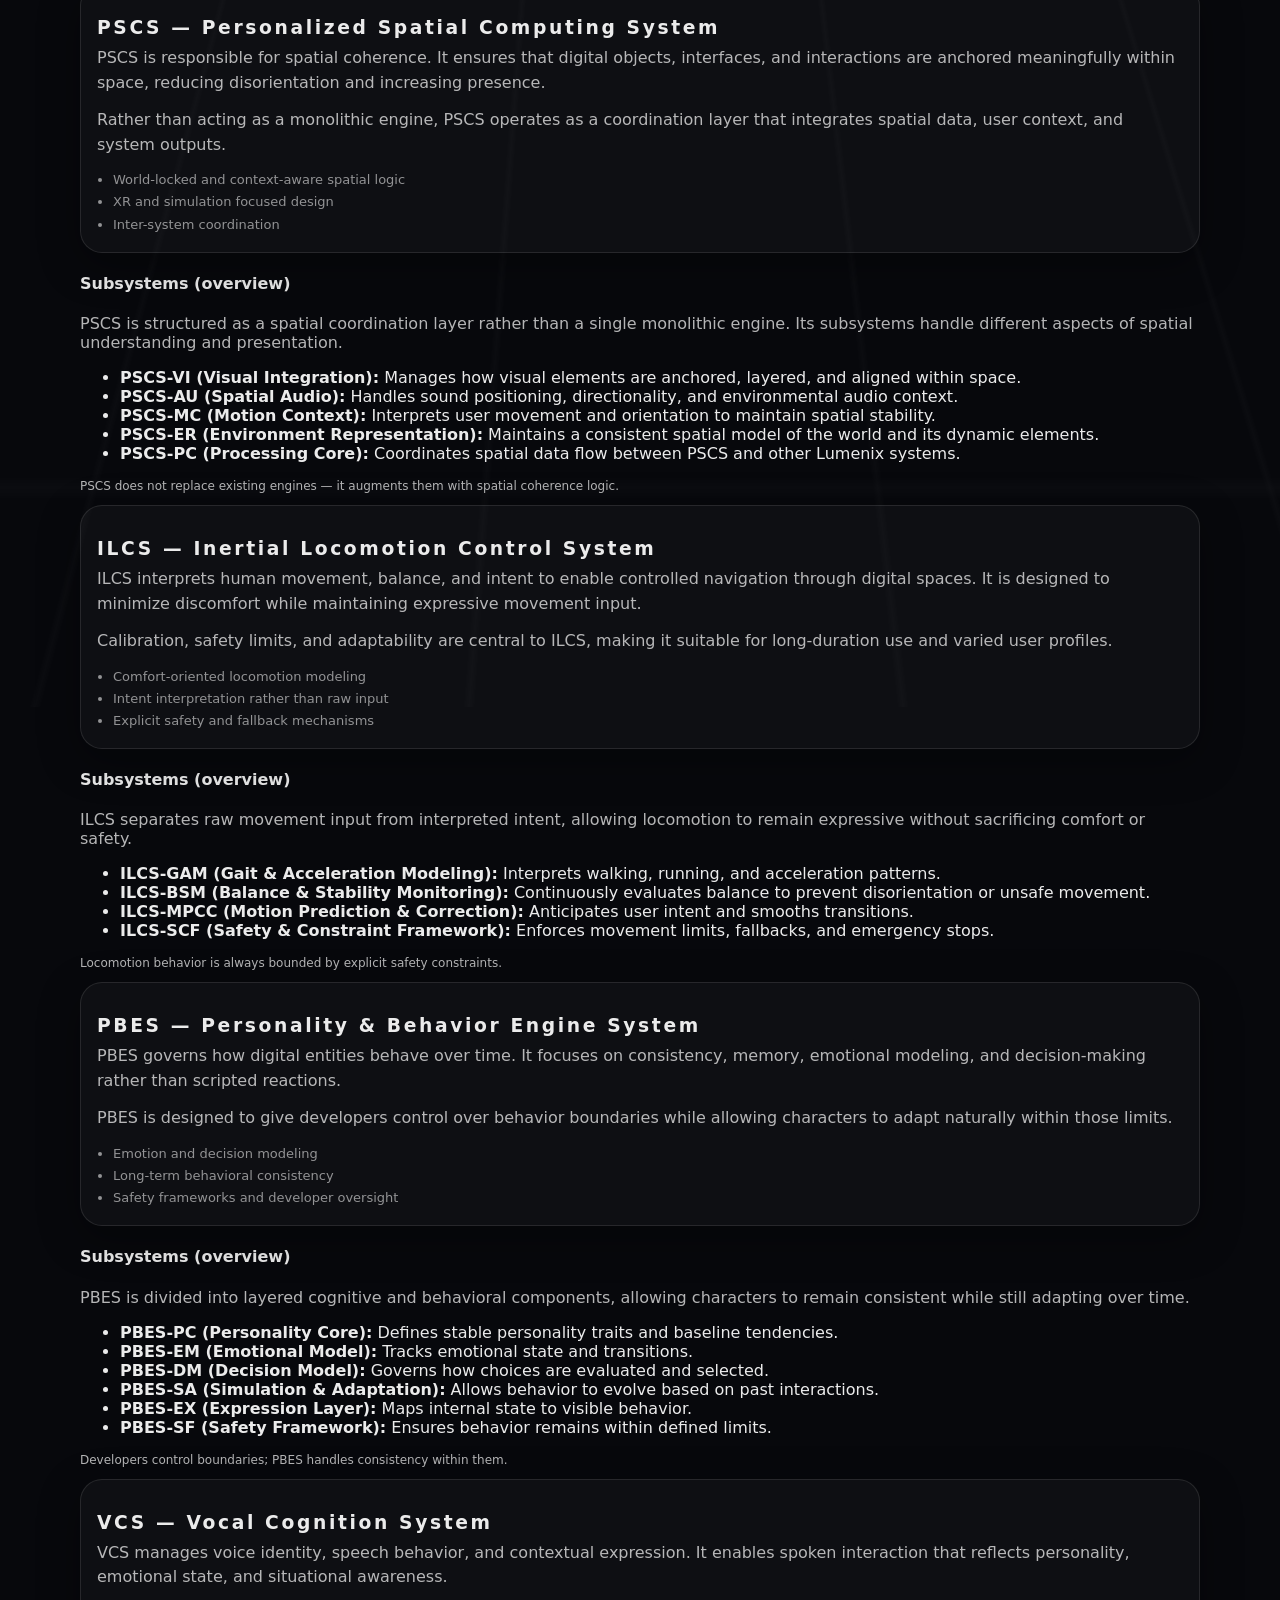
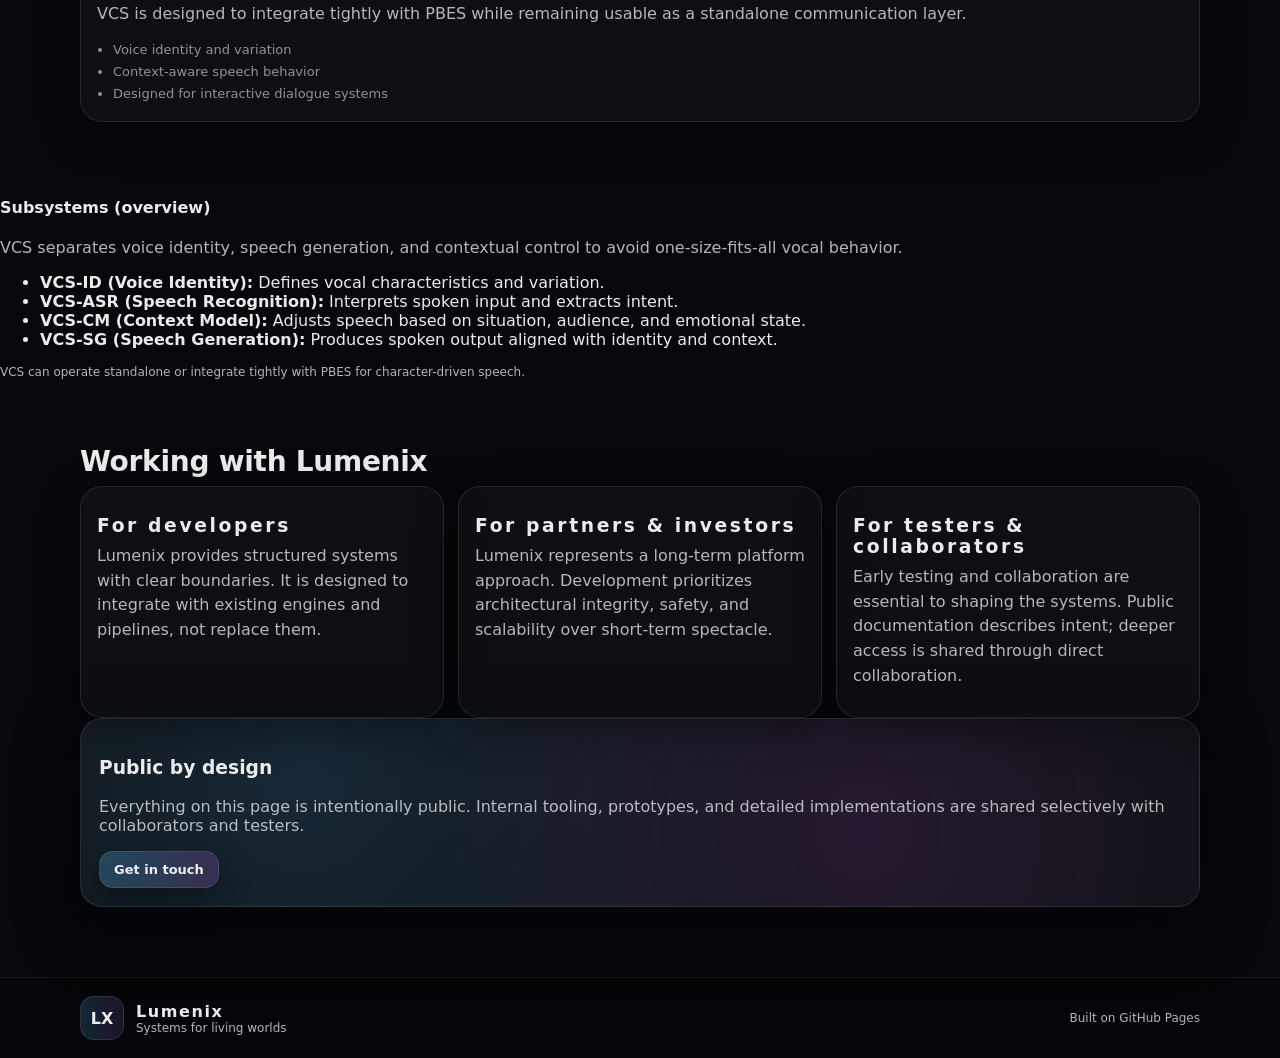
==== commit 69245ba2: "Update about.html" ====
--- a/about.html
+++ b/about.html
@@ -129,6 +129,25 @@
             <li>Designed for simulation, training, and immersive experiences</li>
           </ul>
         </article>
+        <h4 class="subhead">Subsystems (overview)</h4>
+<p class="muted">
+  PMPE is composed of multiple perception-focused subsystems, each responsible for a specific
+  modulation axis. These subsystems can operate independently or in coordinated patterns.
+</p>
+<ul>
+  <li><strong>PMPE-HM (Haptic Modulation):</strong> Controlled vibration and tactile feedback designed
+      to reinforce contact, impact, and environmental texture.</li>
+  <li><strong>PMPE-TM (Thermal Modulation):</strong> Safe temperature variation used to influence
+      perceived warmth, cold, and environmental conditions.</li>
+  <li><strong>PMPE-OP (Olfactory Perception):</strong> Scent-based cues using constrained, non-hazardous
+      delivery methods to support environmental context.</li>
+  <li><strong>PMPE-GM (Gustatory Modulation):</strong> Experimental taste-related perception support,
+      explored cautiously and always within strict safety boundaries.</li>
+</ul>
+<p class="muted tiny">
+  Each subsystem is gated by calibration, user tolerance, and system-level safety rules.
+</p>
+
 
         <!-- PSCS -->
         <article class="card spacerTop" id="PSCS">
@@ -148,6 +167,27 @@
             <li>Inter-system coordination</li>
           </ul>
         </article>
+        <h4 class="subhead">Subsystems (overview)</h4>
+<p class="muted">
+  PSCS is structured as a spatial coordination layer rather than a single monolithic engine.
+  Its subsystems handle different aspects of spatial understanding and presentation.
+</p>
+<ul>
+  <li><strong>PSCS-VI (Visual Integration):</strong> Manages how visual elements are anchored,
+      layered, and aligned within space.</li>
+  <li><strong>PSCS-AU (Spatial Audio):</strong> Handles sound positioning, directionality,
+      and environmental audio context.</li>
+  <li><strong>PSCS-MC (Motion Context):</strong> Interprets user movement and orientation to
+      maintain spatial stability.</li>
+  <li><strong>PSCS-ER (Environment Representation):</strong> Maintains a consistent spatial
+      model of the world and its dynamic elements.</li>
+  <li><strong>PSCS-PC (Processing Core):</strong> Coordinates spatial data flow between PSCS
+      and other Lumenix systems.</li>
+</ul>
+<p class="muted tiny">
+  PSCS does not replace existing engines — it augments them with spatial coherence logic.
+</p>
+
 
         <!-- ILCS -->
         <article class="card spacerTop" id="ILCS">
@@ -167,6 +207,25 @@
             <li>Explicit safety and fallback mechanisms</li>
           </ul>
         </article>
+        <h4 class="subhead">Subsystems (overview)</h4>
+<p class="muted">
+  ILCS separates raw movement input from interpreted intent, allowing locomotion to remain
+  expressive without sacrificing comfort or safety.
+</p>
+<ul>
+  <li><strong>ILCS-GAM (Gait & Acceleration Modeling):</strong> Interprets walking, running,
+      and acceleration patterns.</li>
+  <li><strong>ILCS-BSM (Balance & Stability Monitoring):</strong> Continuously evaluates
+      balance to prevent disorientation or unsafe movement.</li>
+  <li><strong>ILCS-MPCC (Motion Prediction & Correction):</strong> Anticipates user intent
+      and smooths transitions.</li>
+  <li><strong>ILCS-SCF (Safety & Constraint Framework):</strong> Enforces movement limits,
+      fallbacks, and emergency stops.</li>
+</ul>
+<p class="muted tiny">
+  Locomotion behavior is always bounded by explicit safety constraints.
+</p>
+
 
         <!-- PBES -->
         <article class="card spacerTop" id="PBES">
@@ -186,6 +245,25 @@
             <li>Safety frameworks and developer oversight</li>
           </ul>
         </article>
+        <h4 class="subhead">Subsystems (overview)</h4>
+<p class="muted">
+  PBES is divided into layered cognitive and behavioral components, allowing characters
+  to remain consistent while still adapting over time.
+</p>
+<ul>
+  <li><strong>PBES-PC (Personality Core):</strong> Defines stable personality traits
+      and baseline tendencies.</li>
+  <li><strong>PBES-EM (Emotional Model):</strong> Tracks emotional state and transitions.</li>
+  <li><strong>PBES-DM (Decision Model):</strong> Governs how choices are evaluated and selected.</li>
+  <li><strong>PBES-SA (Simulation & Adaptation):</strong> Allows behavior to evolve based
+      on past interactions.</li>
+  <li><strong>PBES-EX (Expression Layer):</strong> Maps internal state to visible behavior.</li>
+  <li><strong>PBES-SF (Safety Framework):</strong> Ensures behavior remains within defined limits.</li>
+</ul>
+<p class="muted tiny">
+  Developers control boundaries; PBES handles consistency within them.
+</p>
+
 
         <!-- VCS -->
         <article class="card spacerTop" id="VCS">
@@ -207,6 +285,23 @@
         </article>
       </div>
     </section>
+    <h4 class="subhead">Subsystems (overview)</h4>
+<p class="muted">
+  VCS separates voice identity, speech generation, and contextual control to avoid
+  one-size-fits-all vocal behavior.
+</p>
+<ul>
+  <li><strong>VCS-ID (Voice Identity):</strong> Defines vocal characteristics and variation.</li>
+  <li><strong>VCS-ASR (Speech Recognition):</strong> Interprets spoken input and extracts intent.</li>
+  <li><strong>VCS-CM (Context Model):</strong> Adjusts speech based on situation, audience,
+      and emotional state.</li>
+  <li><strong>VCS-SG (Speech Generation):</strong> Produces spoken output aligned with identity
+      and context.</li>
+</ul>
+<p class="muted tiny">
+  VCS can operate standalone or integrate tightly with PBES for character-driven speech.
+</p>
+
 
     <!-- AUDIENCES -->
     <section class="section section--end">
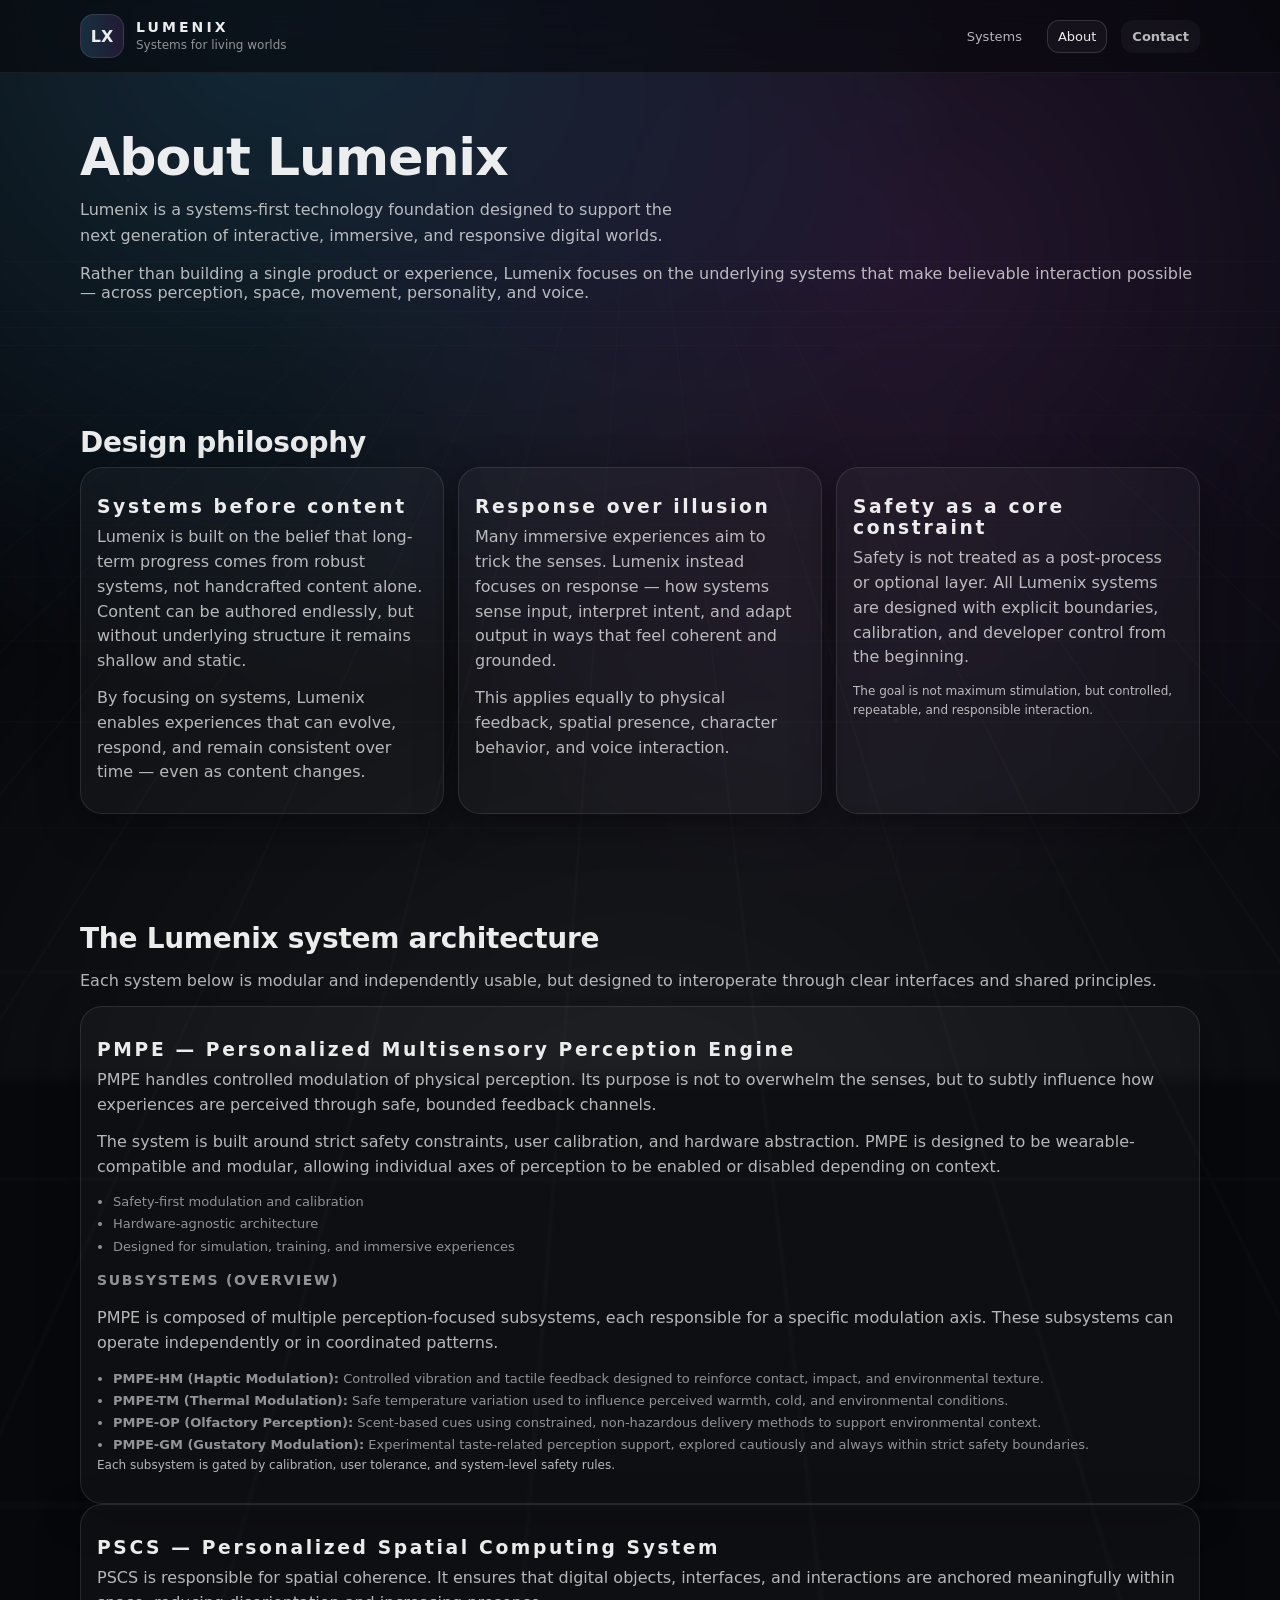
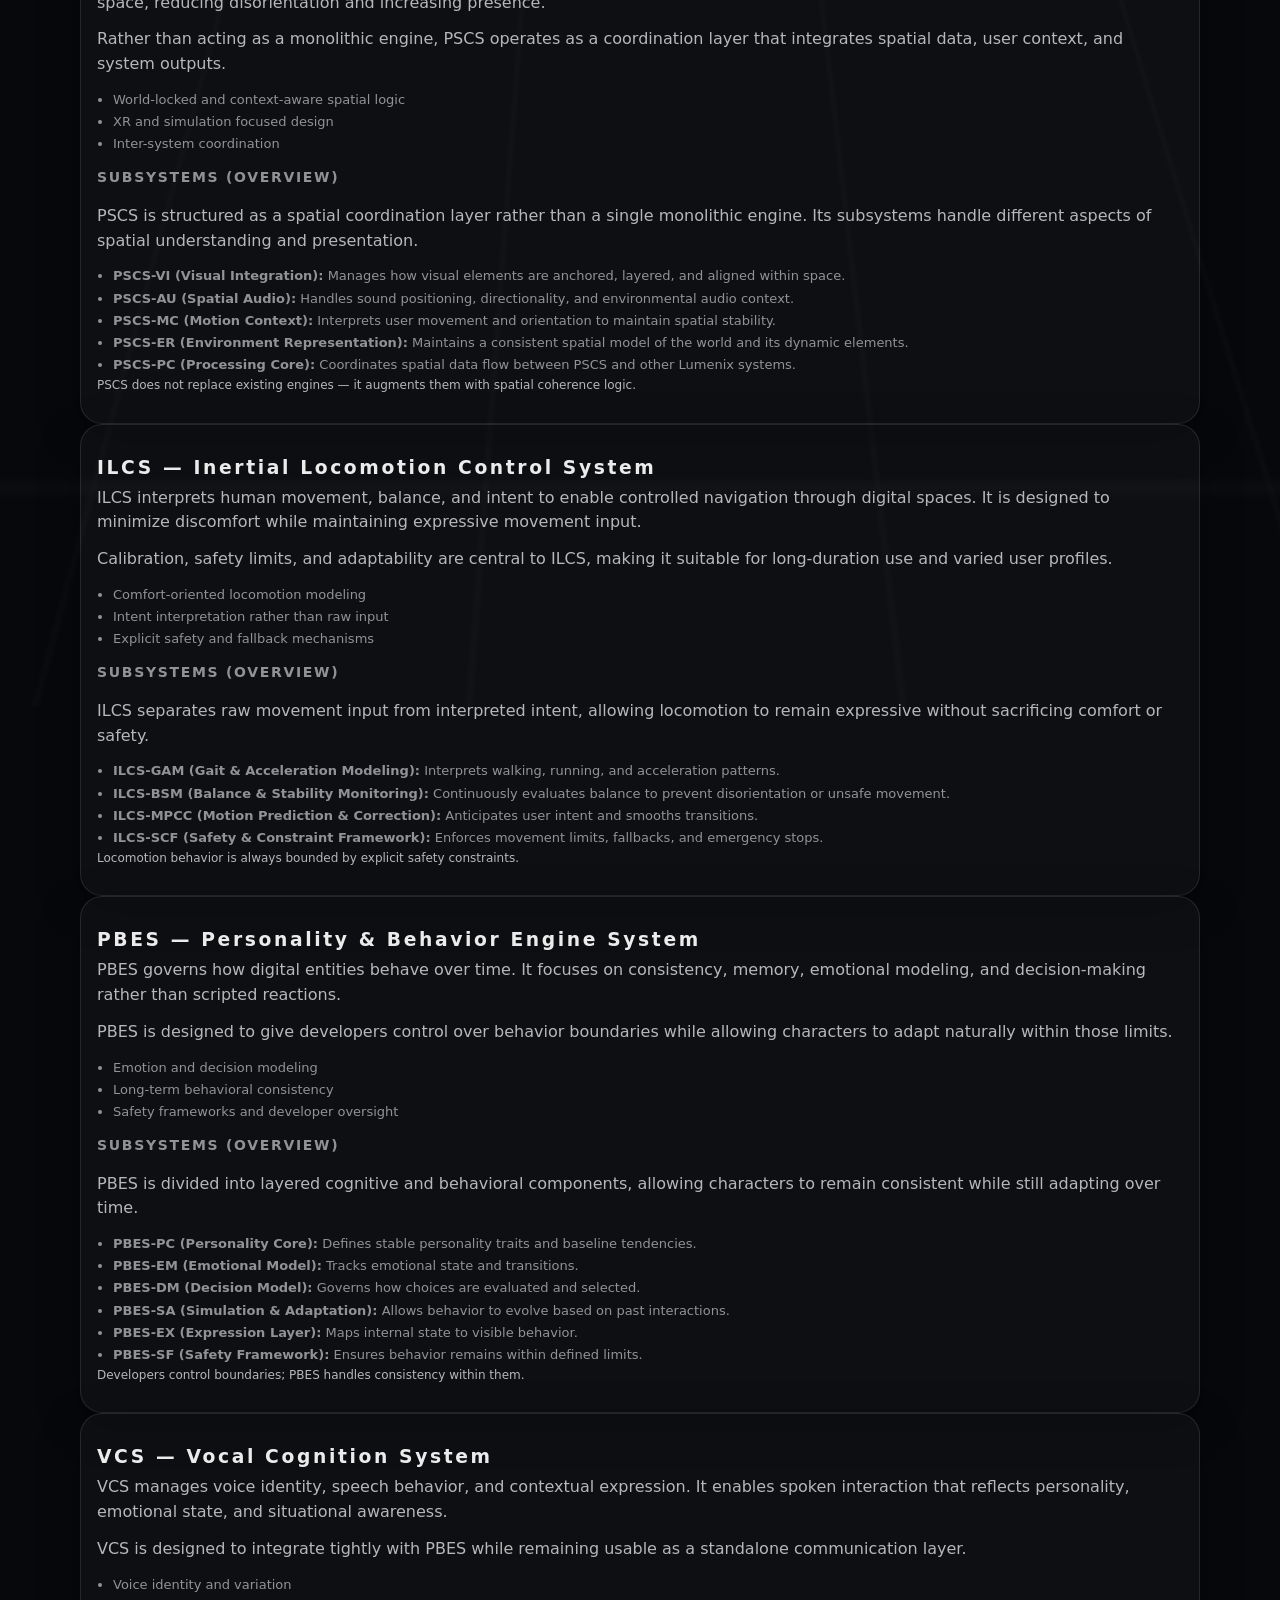
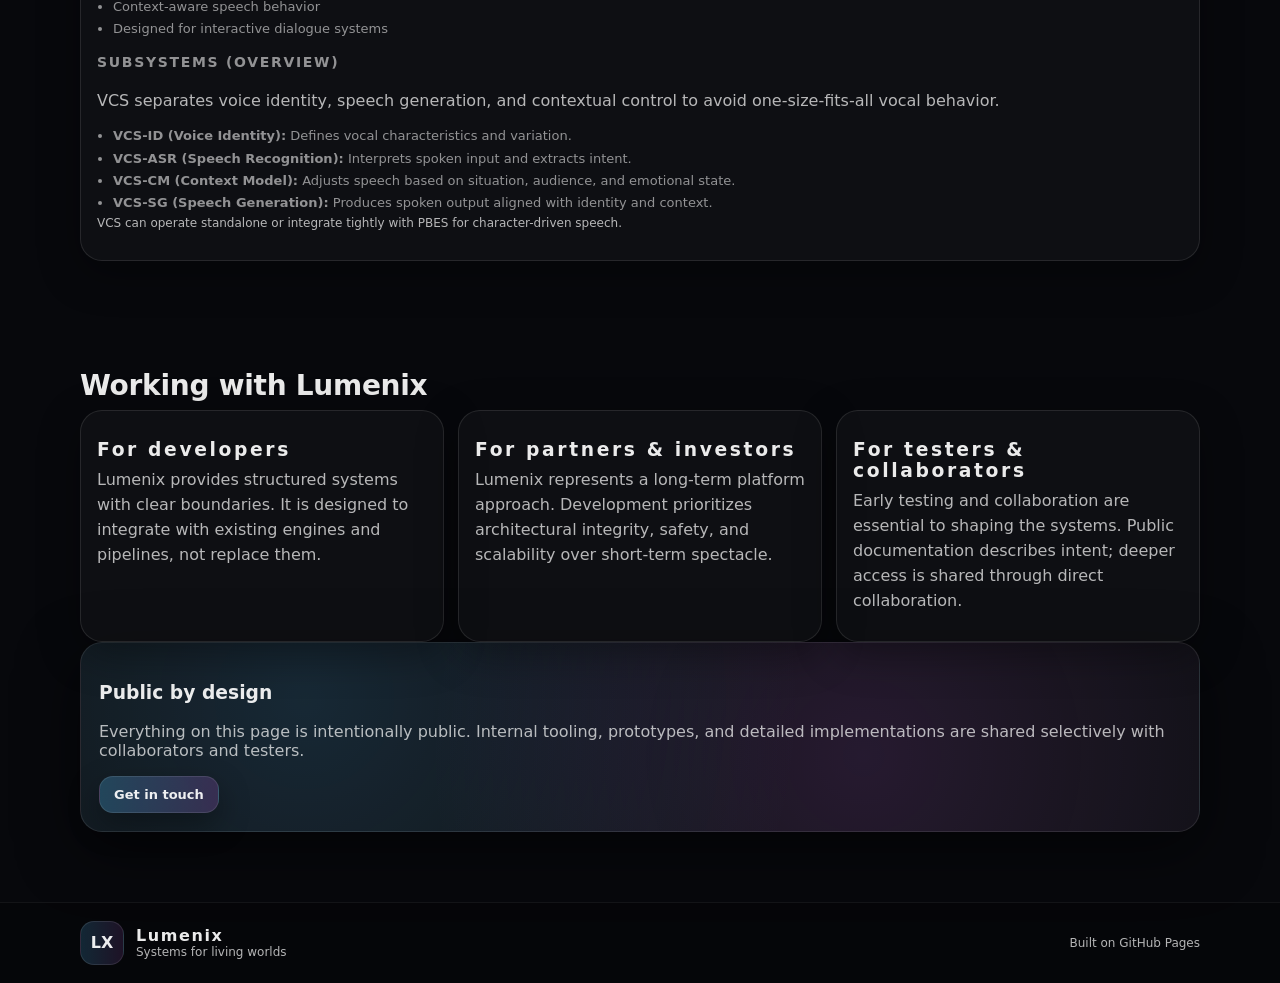
==== commit 9fe68217: "Update about.html" ====
--- a/about.html
+++ b/about.html
@@ -128,8 +128,7 @@
             <li>Hardware-agnostic architecture</li>
             <li>Designed for simulation, training, and immersive experiences</li>
           </ul>
-        </article>
-        <h4 class="subhead">Subsystems (overview)</h4>
+          <h4 class="subhead">Subsystems (overview)</h4>
 <p class="muted">
   PMPE is composed of multiple perception-focused subsystems, each responsible for a specific
   modulation axis. These subsystems can operate independently or in coordinated patterns.
@@ -147,6 +146,8 @@
 <p class="muted tiny">
   Each subsystem is gated by calibration, user tolerance, and system-level safety rules.
 </p>
+        </article>
+        
 
 
         <!-- PSCS -->
@@ -166,8 +167,7 @@
             <li>XR and simulation focused design</li>
             <li>Inter-system coordination</li>
           </ul>
-        </article>
-        <h4 class="subhead">Subsystems (overview)</h4>
+          <h4 class="subhead">Subsystems (overview)</h4>
 <p class="muted">
   PSCS is structured as a spatial coordination layer rather than a single monolithic engine.
   Its subsystems handle different aspects of spatial understanding and presentation.
@@ -187,6 +187,8 @@
 <p class="muted tiny">
   PSCS does not replace existing engines — it augments them with spatial coherence logic.
 </p>
+        </article>
+        
 
 
         <!-- ILCS -->
@@ -206,8 +208,7 @@
             <li>Intent interpretation rather than raw input</li>
             <li>Explicit safety and fallback mechanisms</li>
           </ul>
-        </article>
-        <h4 class="subhead">Subsystems (overview)</h4>
+          <h4 class="subhead">Subsystems (overview)</h4>
 <p class="muted">
   ILCS separates raw movement input from interpreted intent, allowing locomotion to remain
   expressive without sacrificing comfort or safety.
@@ -225,6 +226,8 @@
 <p class="muted tiny">
   Locomotion behavior is always bounded by explicit safety constraints.
 </p>
+        </article>
+        
 
 
         <!-- PBES -->
@@ -244,8 +247,7 @@
             <li>Long-term behavioral consistency</li>
             <li>Safety frameworks and developer oversight</li>
           </ul>
-        </article>
-        <h4 class="subhead">Subsystems (overview)</h4>
+          <h4 class="subhead">Subsystems (overview)</h4>
 <p class="muted">
   PBES is divided into layered cognitive and behavioral components, allowing characters
   to remain consistent while still adapting over time.
@@ -263,6 +265,8 @@
 <p class="muted tiny">
   Developers control boundaries; PBES handles consistency within them.
 </p>
+        </article>
+        
 
 
         <!-- VCS -->
@@ -282,10 +286,7 @@
             <li>Context-aware speech behavior</li>
             <li>Designed for interactive dialogue systems</li>
           </ul>
-        </article>
-      </div>
-    </section>
-    <h4 class="subhead">Subsystems (overview)</h4>
+          <h4 class="subhead">Subsystems (overview)</h4>
 <p class="muted">
   VCS separates voice identity, speech generation, and contextual control to avoid
   one-size-fits-all vocal behavior.
@@ -301,6 +302,10 @@
 <p class="muted tiny">
   VCS can operate standalone or integrate tightly with PBES for character-driven speech.
 </p>
+        </article>
+      </div>
+    </section>
+    
 
 
     <!-- AUDIENCES -->
--- a/style.css
+++ b/style.css
@@ -503,3 +503,10 @@
 @media (max-width: 980px){
   .aboutGrid{ grid-template-columns: 1fr; }
 }
+.subhead{
+  margin-top: 14px;
+  font-size: 14px;
+  letter-spacing: 0.12em;
+  text-transform: uppercase;
+  color: var(--muted2);
+}
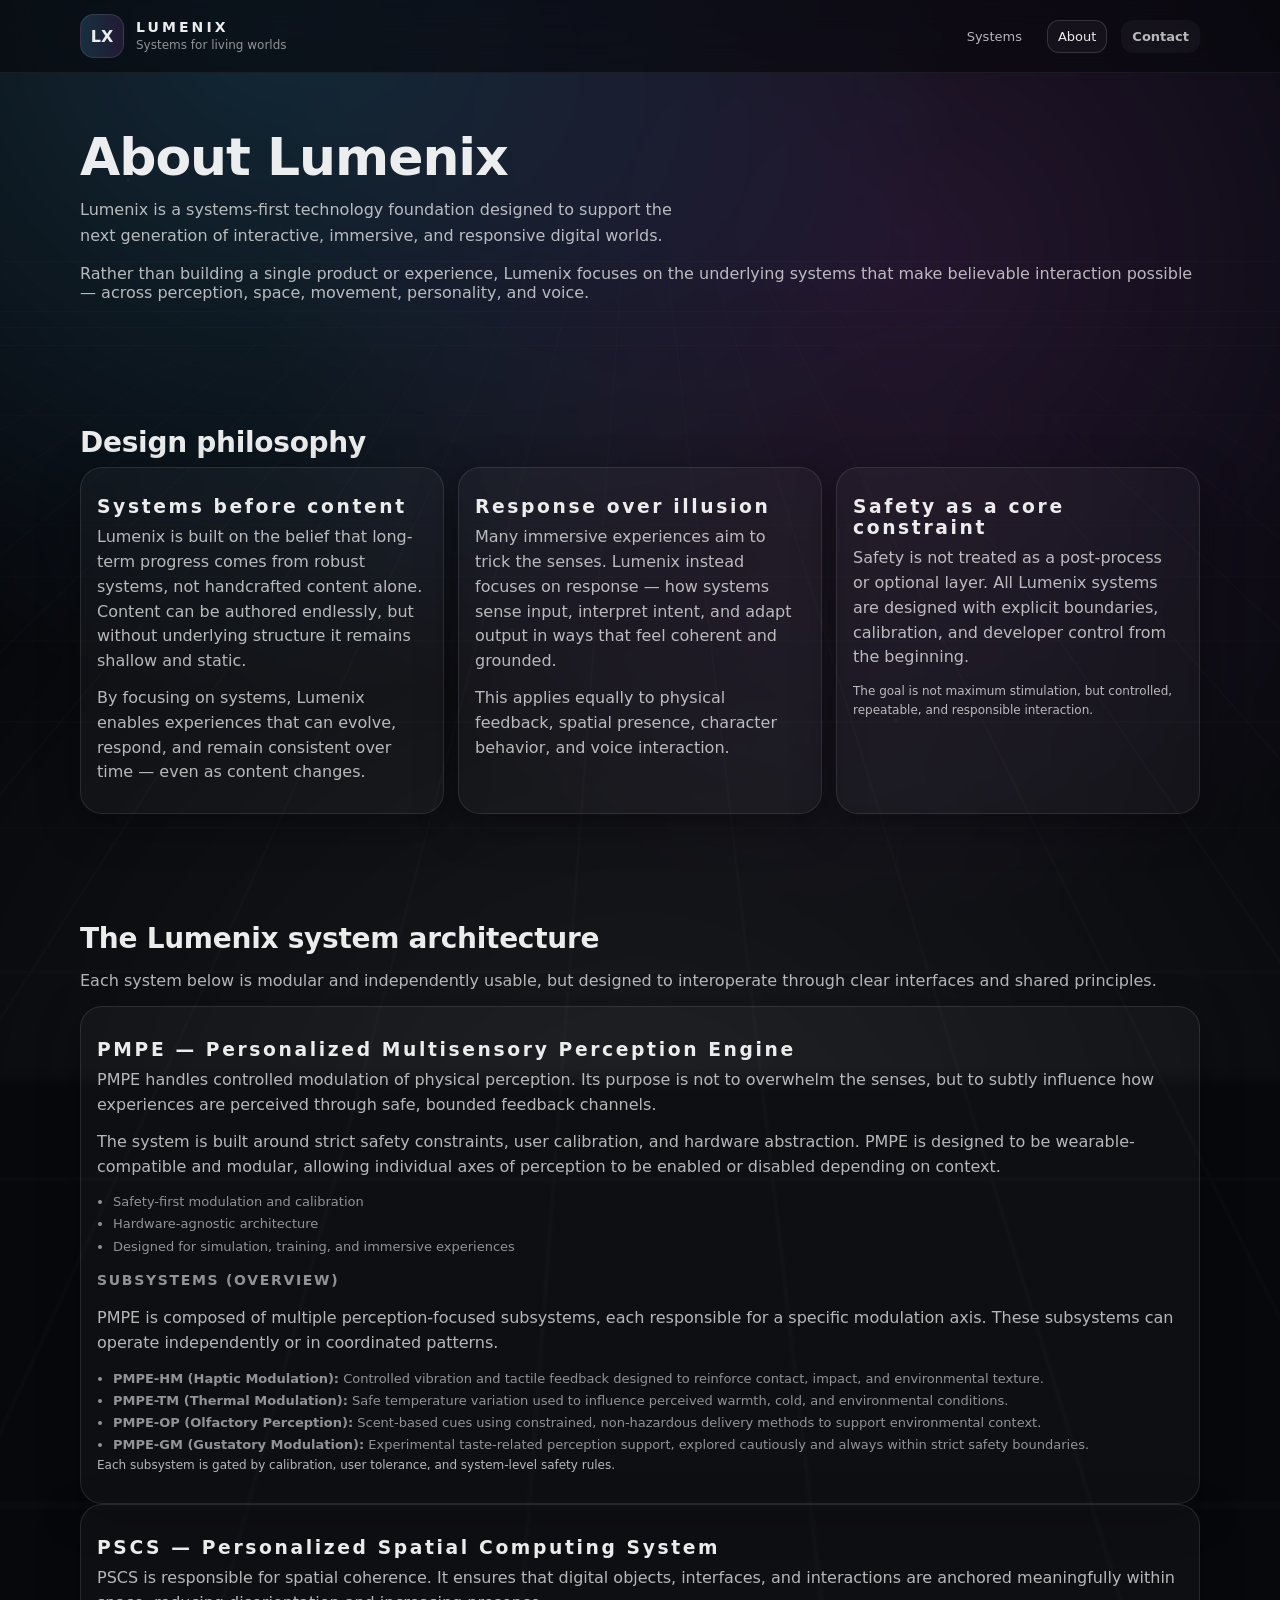
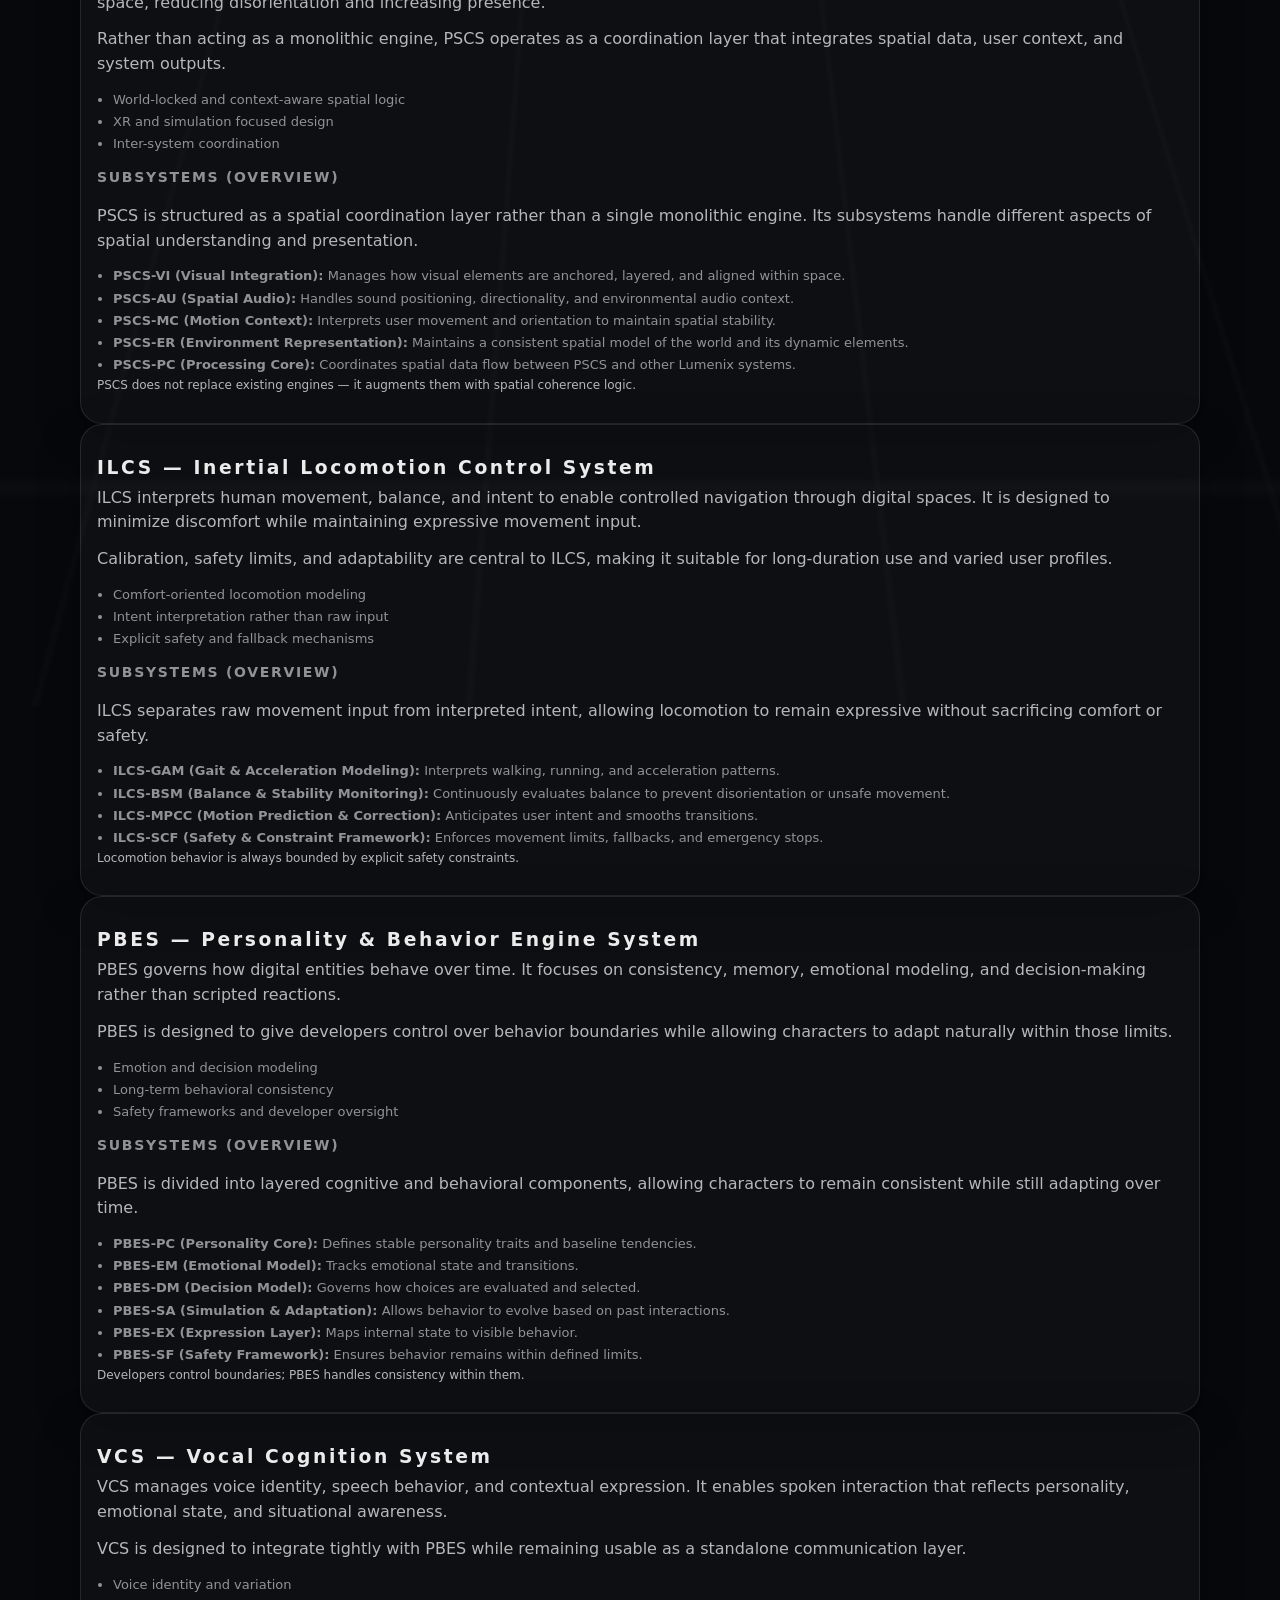
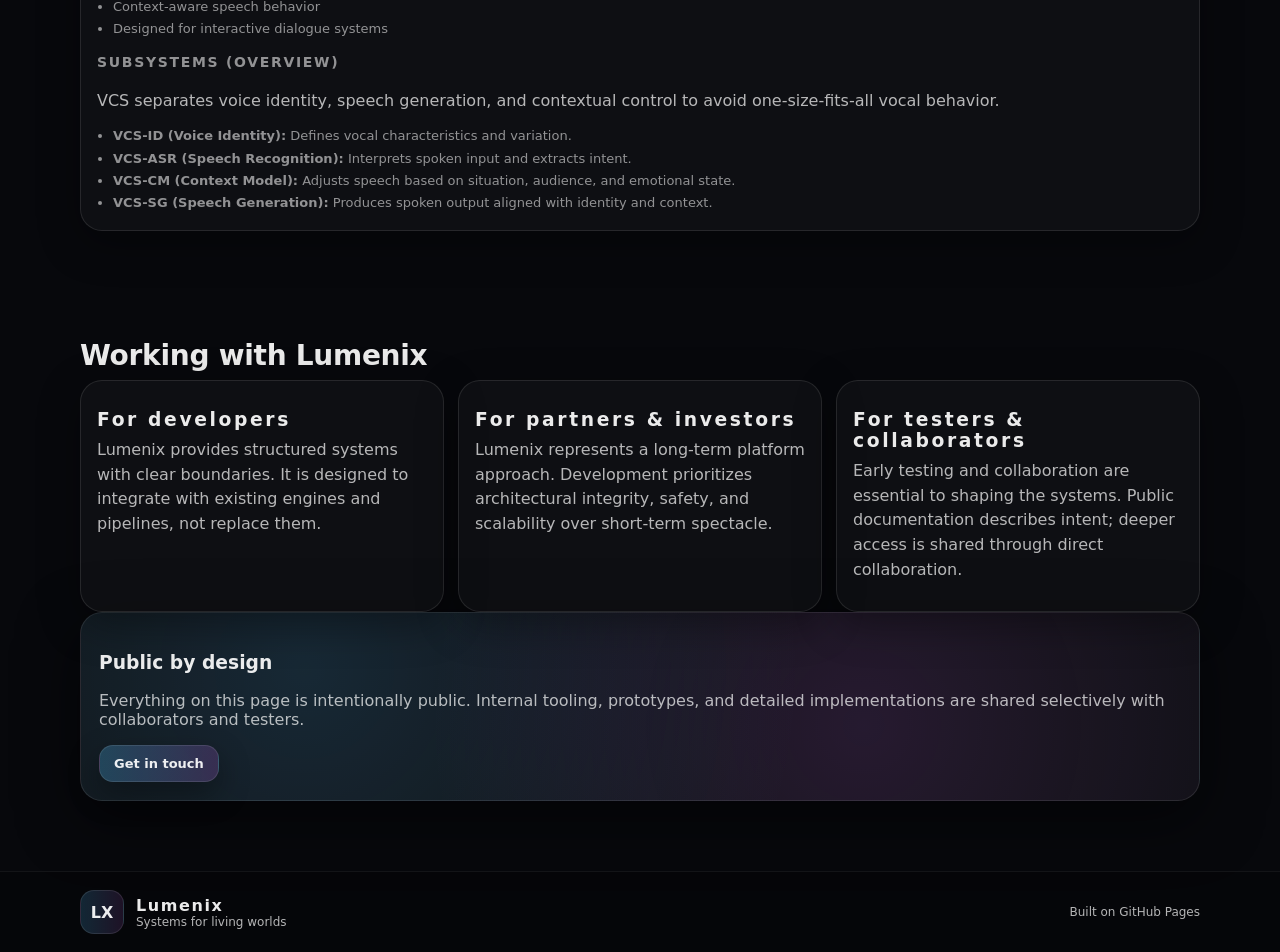
==== commit 52fbe0d6: "Update about.html" ====
--- a/about.html
+++ b/about.html
@@ -299,9 +299,6 @@
   <li><strong>VCS-SG (Speech Generation):</strong> Produces spoken output aligned with identity
       and context.</li>
 </ul>
-<p class="muted tiny">
-  VCS can operate standalone or integrate tightly with PBES for character-driven speech.
-</p>
         </article>
       </div>
     </section>
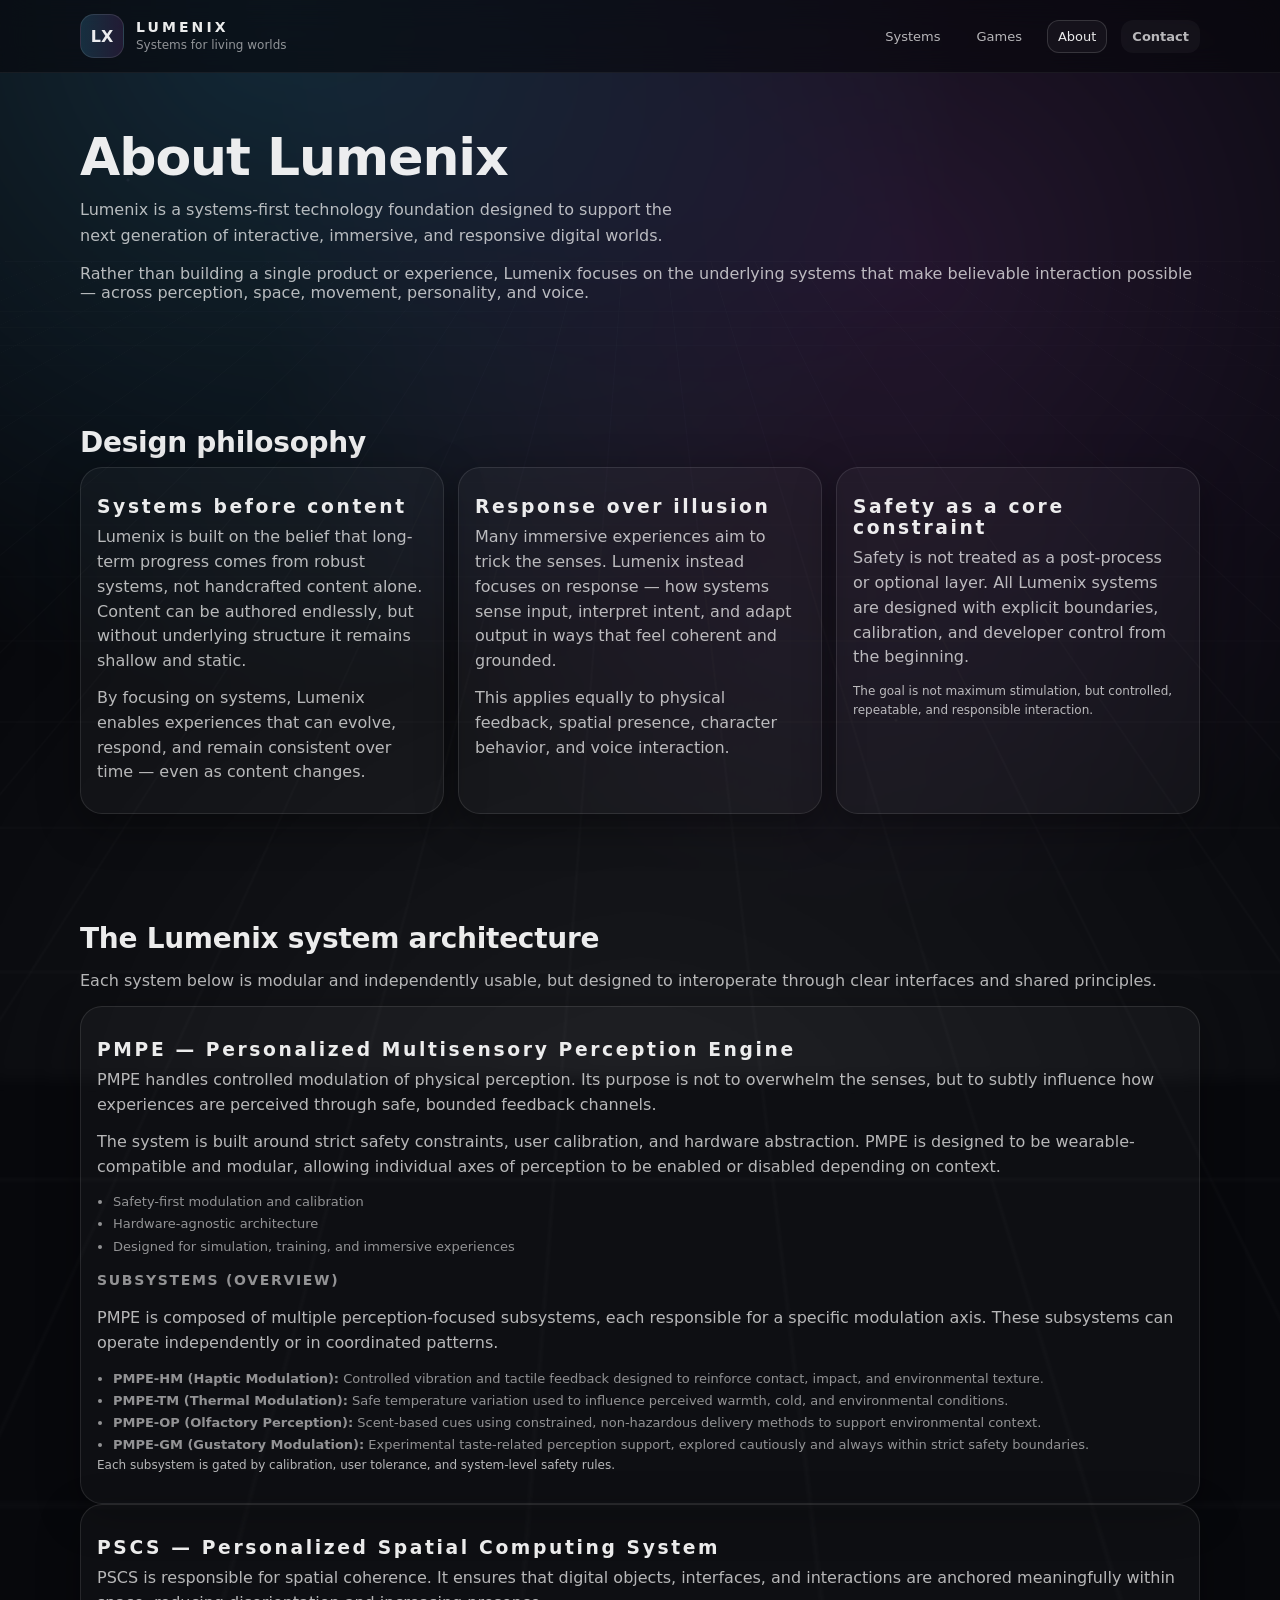
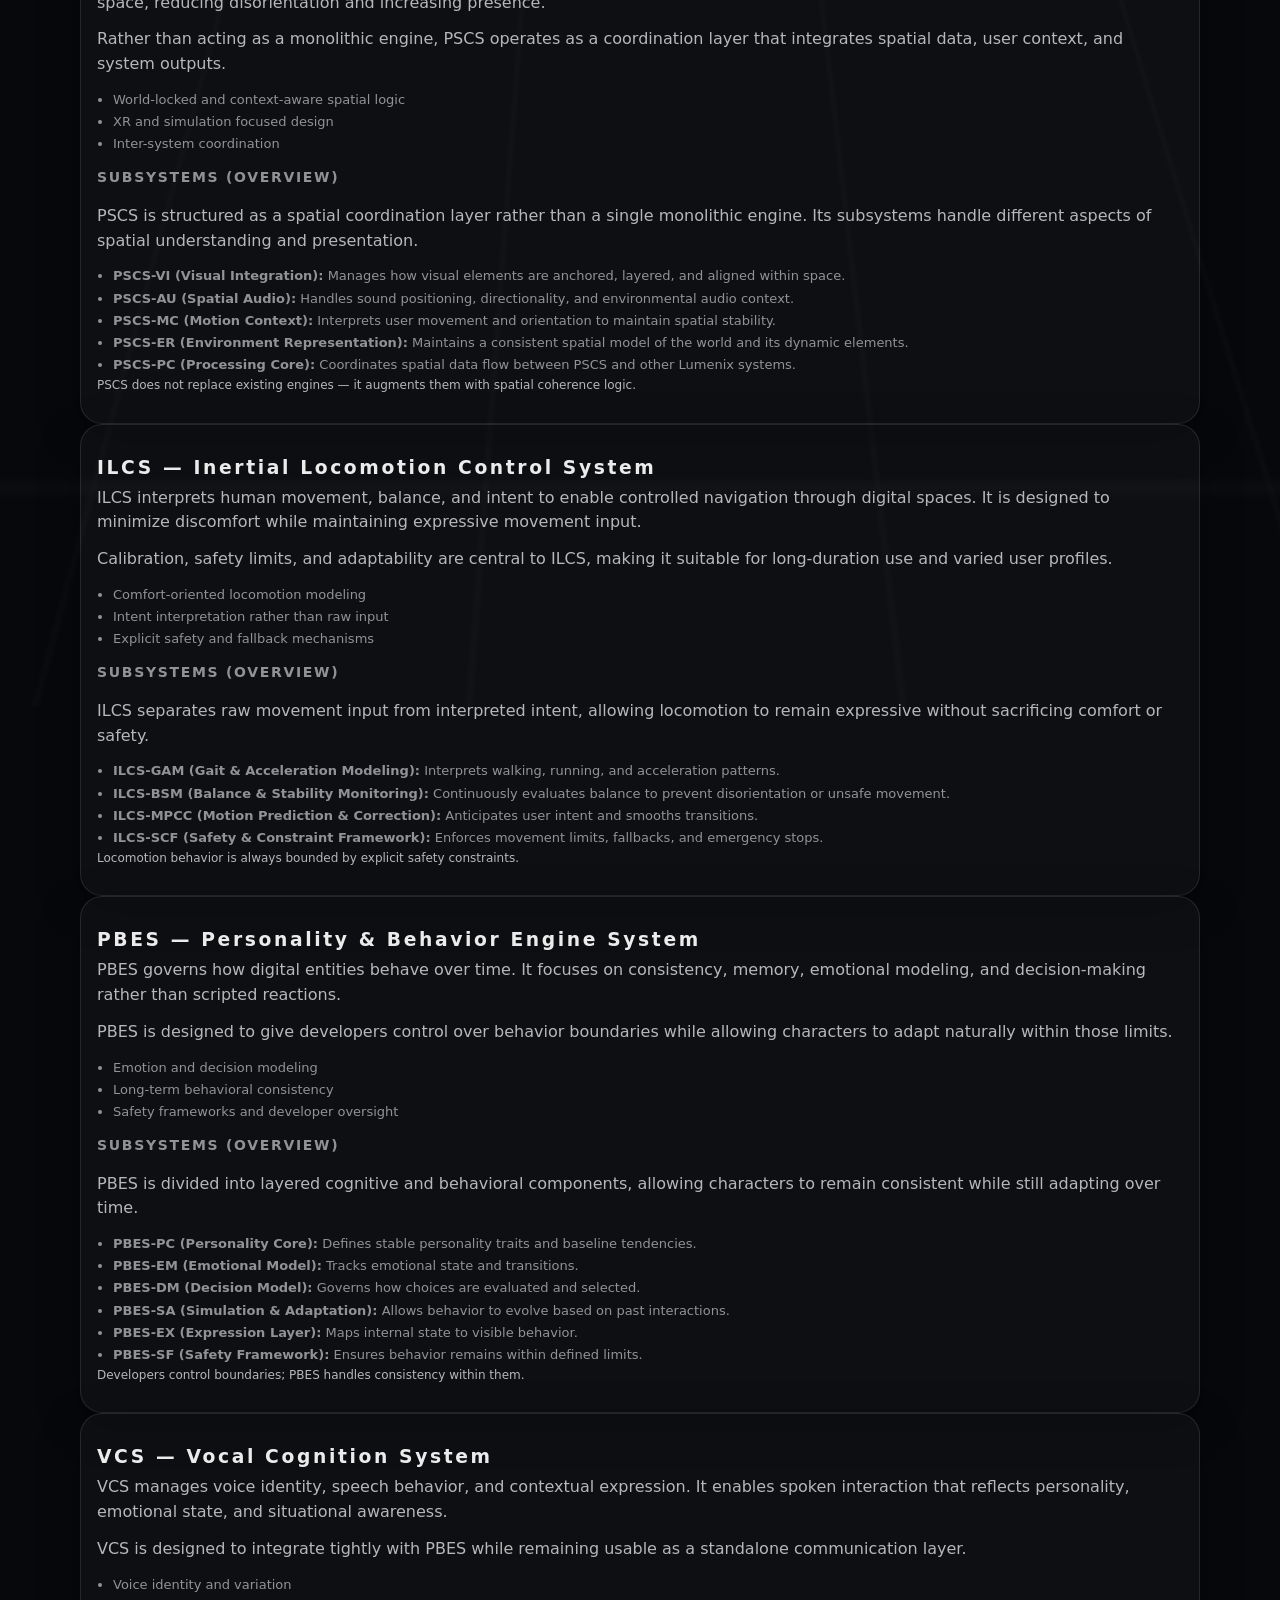
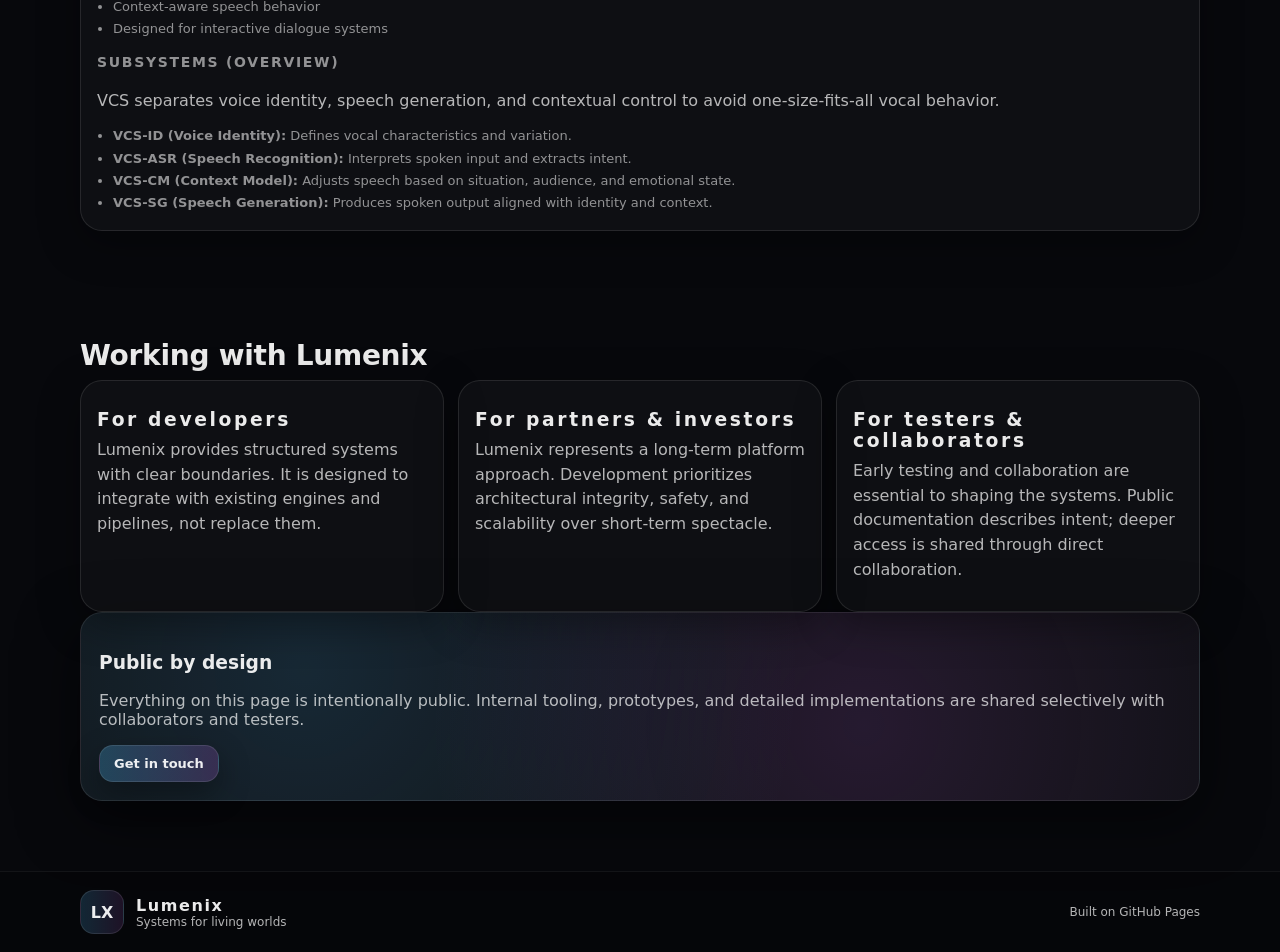
==== commit 7e84d1db: "Update about.html" ====
--- a/about.html
+++ b/about.html
@@ -22,6 +22,7 @@
       </a>
       <nav class="nav">
         <a href="./index.html#systems">Systems</a>
+        <a href="./games.html">Games</a>
         <a class="is-active" href="./about.html">About</a>
         <a class="btn btn--ghost" href="./index.html#contact">Contact</a>
       </nav>
--- a/style.css
+++ b/style.css
@@ -510,3 +510,286 @@
   text-transform: uppercase;
   color: var(--muted2);
 }
+/* Boot / Intro Overlay */
+.boot{
+  position: fixed;
+  inset: 0;
+  z-index: 9999;
+  display: grid;
+  place-items: center;
+  background:
+    radial-gradient(circle at 30% 20%, rgba(79,195,255,0.18), transparent 55%),
+    radial-gradient(circle at 70% 60%, rgba(210,108,255,0.14), transparent 55%),
+    rgba(7,8,12,0.98);
+  backdrop-filter: blur(10px);
+  transition: opacity 1500ms ease, visibility 1500ms ease;
+}
+
+.boot__inner{
+  width: min(860px, 92vw);
+  display: grid;
+  place-items: center;
+  gap: 18px;
+  text-align: center;
+}
+
+.boot__wordmark{
+  display: grid;
+  gap: 12px;
+  transform: translateY(6px) scale(0.98);
+  opacity: 0;
+  animation: bootIn 900ms ease forwards;
+}
+
+.boot__name{
+  font-weight: 900;
+  letter-spacing: 0.30em;
+  font-size: clamp(34px, 6vw, 78px);
+  background: linear-gradient(90deg, var(--blue), var(--mag));
+  -webkit-background-clip: text;
+  -webkit-text-fill-color: transparent;
+  text-shadow: 0 0 32px rgba(79,195,255,0.08);
+}
+
+.boot__line{
+  color: rgba(255,255,255,0.65);
+  font-size: 14px;
+  letter-spacing: 0.16em;
+  text-transform: uppercase;
+}
+
+.boot__skip{
+  border-radius: 14px;
+  padding: 10px 14px;
+  border: 1px solid rgba(255,255,255,0.14);
+  background: rgba(255,255,255,0.05);
+  color: rgba(255,255,255,0.80);
+  font-weight: 650;
+  cursor: pointer;
+}
+.boot__skip:hover{
+  border-color: rgba(255,255,255,0.24);
+  background: rgba(255,255,255,0.07);
+}
+
+/* Boot exit */
+.boot.is-out{
+  opacity: 0;
+  visibility: hidden;
+}
+
+@keyframes bootIn{
+  from { opacity: 0; transform: translateY(10px) scale(0.985); }
+  to   { opacity: 1; transform: translateY(0) scale(1); }
+}
+
+/* Page reveal */
+body.is-booting main,
+body.is-booting header,
+body.is-booting footer{
+  opacity: 0;
+  transform: translateY(6px);
+  pointer-events: none;
+}
+
+body.is-booted main,
+body.is-booted header,
+body.is-booted footer{
+  opacity: 1;
+  transform: translateY(0);
+  transition: opacity 1500ms ease, transform 1500ms ease;
+}
+
+/* Reduced motion */
+@media (prefers-reduced-motion: reduce){
+  .boot, .boot__wordmark, body.is-booted main, body.is-booted header, body.is-booted footer{
+    transition: none !important;
+    animation: none !important;
+    transform: none !important;
+  }
+}
+/* Games grid */
+.gamesGrid{
+  display:grid;
+  grid-template-columns: repeat(3, 1fr);
+  gap: 14px;
+}
+
+.gameCard{
+  border-radius: var(--radius);
+  border: 1px solid rgba(255,255,255,0.10);
+  background: rgba(255,255,255,0.03);
+  box-shadow: 0 12px 40px rgba(0,0,0,0.35);
+  overflow:hidden;
+  display:block;
+  transition: transform .12s ease, border-color .12s ease;
+}
+.gameCard:hover{
+  transform: translateY(-2px);
+  border-color: rgba(255,255,255,0.20);
+}
+
+.gameCard__cover{
+  height: 160px;
+  background:
+    radial-gradient(circle at 25% 25%, rgba(79,195,255,0.16), transparent 55%),
+    radial-gradient(circle at 75% 55%, rgba(210,108,255,0.12), transparent 55%),
+    rgba(0,0,0,0.20);
+  border-bottom: 1px solid rgba(255,255,255,0.08);
+}
+.gameCard__coverInner{
+  height:100%;
+  padding: 14px;
+  display:flex;
+  flex-direction:column;
+  justify-content:space-between;
+}
+.coverText{ color: rgba(255,255,255,0.55); font-size:12px; }
+
+.gameCard__body{ padding: 14px; }
+.gameCard__top{
+  display:flex;
+  align-items:flex-start;
+  justify-content:space-between;
+  gap: 10px;
+}
+.gameCard__title{ margin: 0; letter-spacing: 0.10em; }
+.gameCard__desc{
+  margin: 10px 0 12px;
+  color: var(--muted);
+  line-height: 1.55;
+}
+
+.gameCard__meta{
+  display:flex; gap: 14px; flex-wrap:wrap;
+  padding-top: 10px;
+  border-top: 1px solid rgba(255,255,255,0.08);
+}
+.metaItem .metaK{ font-size: 11px; color: var(--muted2); }
+.metaItem .metaV{ font-weight: 750; font-size: 12px; }
+
+.badge{
+  display:inline-block;
+  font-size: 11px;
+  padding: 6px 10px;
+  border-radius: 999px;
+  border: 1px solid rgba(255,255,255,0.12);
+  background: rgba(0,0,0,0.22);
+  color: rgba(255,255,255,0.72);
+}
+.badge--alt{
+  border-color: rgba(79,195,255,0.18);
+  color: rgba(79,195,255,0.85);
+}
+
+/* Game detail layout */
+.gameHero{
+  display:grid;
+  grid-template-columns: 1.2fr 0.8fr;
+  gap: 16px;
+  align-items: start;
+}
+.gameBadges{ display:flex; gap: 10px; flex-wrap:wrap; margin: 10px 0 10px; }
+.gameCTAs{ display:flex; gap: 12px; flex-wrap:wrap; margin-top: 12px; }
+.breadcrumbs a{ text-decoration: underline; text-decoration-color: rgba(255,255,255,0.18); }
+
+.poster{
+  border-radius: var(--radius);
+  border: 1px solid rgba(255,255,255,0.10);
+  background: rgba(255,255,255,0.03);
+  box-shadow: var(--shadow);
+  overflow:hidden;
+  min-height: 280px;
+}
+.poster__inner{
+  height: 100%;
+  padding: 16px;
+  display:grid;
+  place-items:center;
+  color: rgba(255,255,255,0.55);
+  text-align:center;
+}
+
+/* Gallery */
+.gallery{
+  display:grid;
+  grid-template-columns: repeat(4, 1fr);
+  gap: 12px;
+}
+.shot{
+  border-radius: 18px;
+  border: 1px solid rgba(255,255,255,0.10);
+  background: rgba(0,0,0,0.20);
+  overflow:hidden;
+  height: 140px;
+}
+.shot__inner{
+  height:100%;
+  display:grid;
+  place-items:center;
+  color: rgba(255,255,255,0.55);
+  font-size: 12px;
+}
+
+/* Two column section */
+.twoCol{
+  display:grid;
+  grid-template-columns: repeat(2, 1fr);
+  gap: 14px;
+}
+
+/* Progress */
+.progressWrap{
+  display:grid;
+  grid-template-columns: 1fr 1fr;
+  gap: 14px;
+}
+.progressTop{
+  display:flex;
+  align-items:center;
+  justify-content:space-between;
+  gap: 12px;
+}
+.progressValue{
+  font-size: 28px;
+  font-weight: 900;
+  letter-spacing: 0.04em;
+}
+.progressBar{
+  margin-top: 12px;
+  height: 10px;
+  border-radius: 999px;
+  background: rgba(255,255,255,0.08);
+  overflow:hidden;
+}
+.progressBar__fill{
+  height: 100%;
+  background: linear-gradient(90deg, var(--blue), var(--mag));
+  border-radius: 999px;
+}
+.milestones{
+  margin-top: 12px;
+  display:grid;
+  gap: 10px;
+  color: var(--muted);
+  font-size: 13px;
+}
+.mile{ display:flex; align-items:center; gap: 10px; }
+.mile span{
+  width: 10px; height: 10px; border-radius: 999px;
+  background: rgba(255,255,255,0.16);
+}
+.mile.done span{
+  background: linear-gradient(90deg, var(--blue), var(--mag));
+}
+
+@media (max-width: 980px){
+  .gamesGrid{ grid-template-columns: repeat(2, 1fr); }
+  .gameHero{ grid-template-columns: 1fr; }
+  .gallery{ grid-template-columns: repeat(2, 1fr); }
+  .twoCol{ grid-template-columns: 1fr; }
+  .progressWrap{ grid-template-columns: 1fr; }
+}
+@media (max-width: 560px){
+  .gamesGrid{ grid-template-columns: 1fr; }
+}
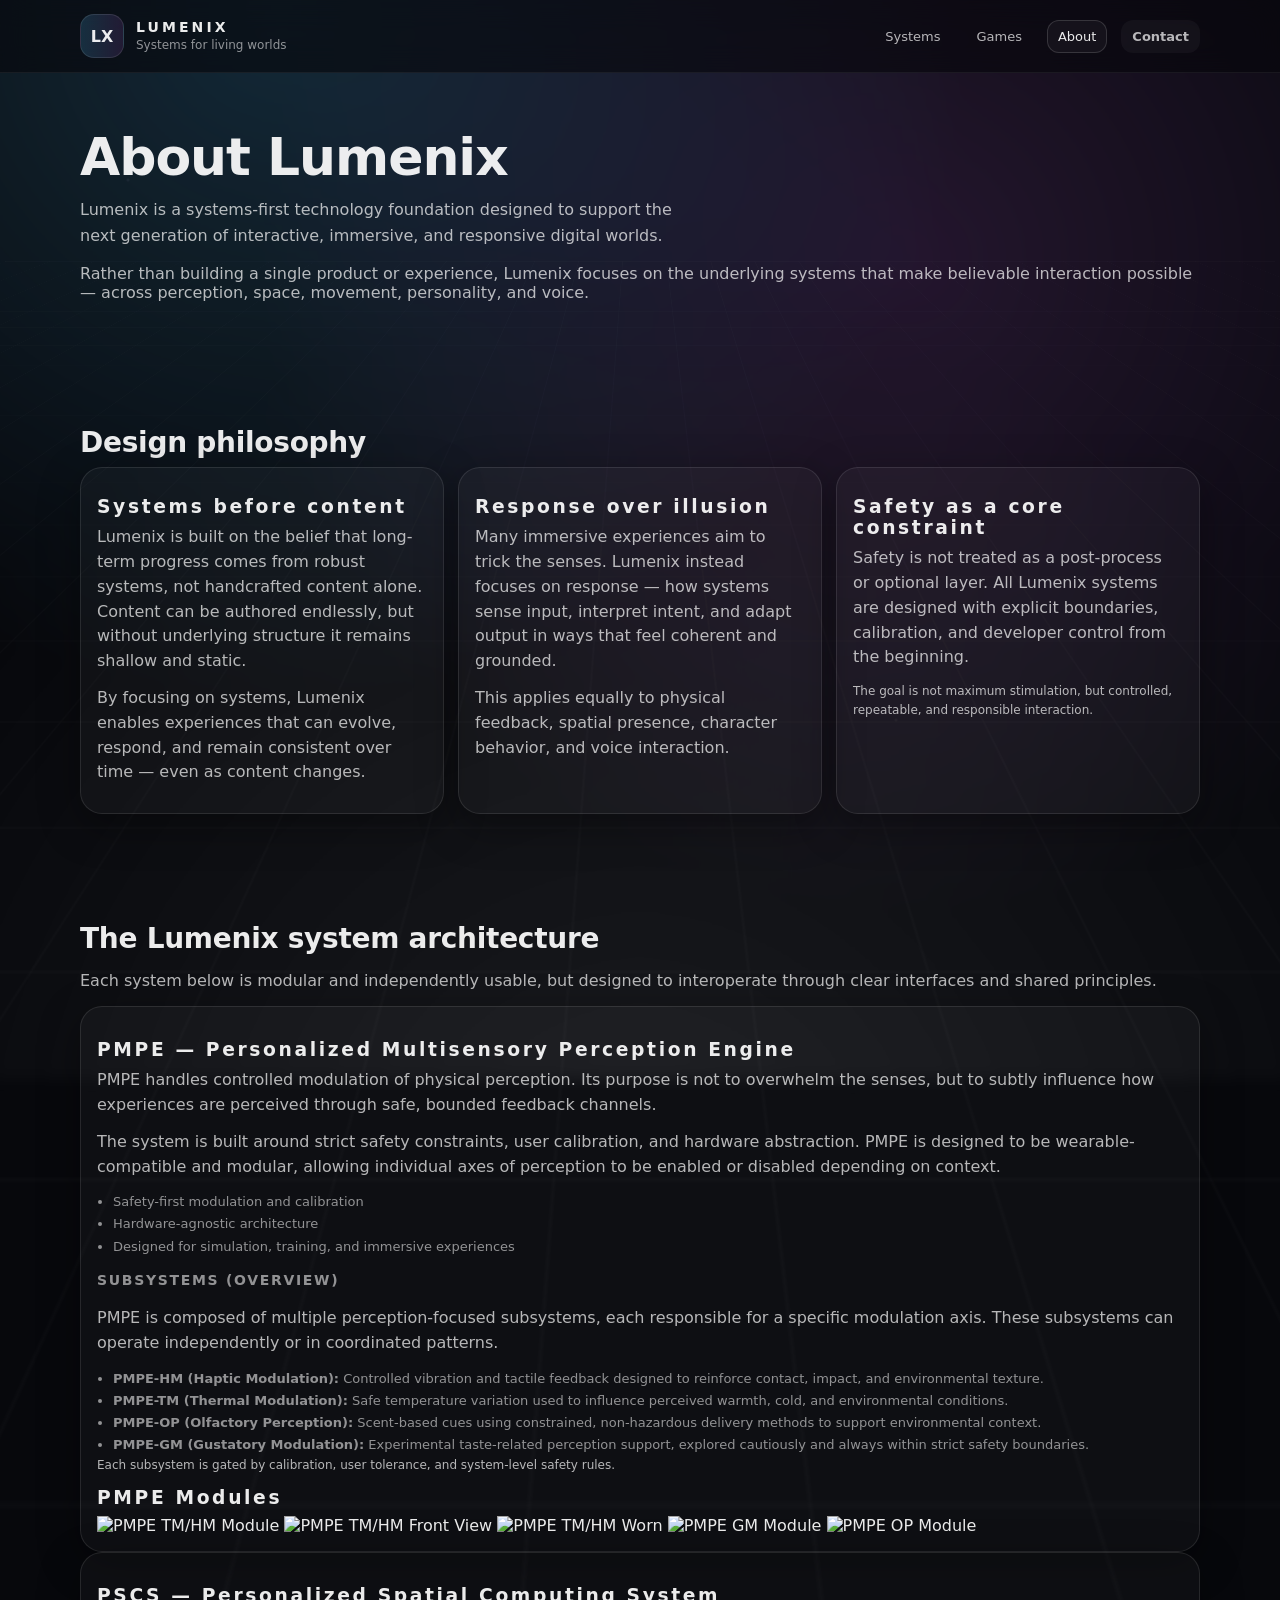
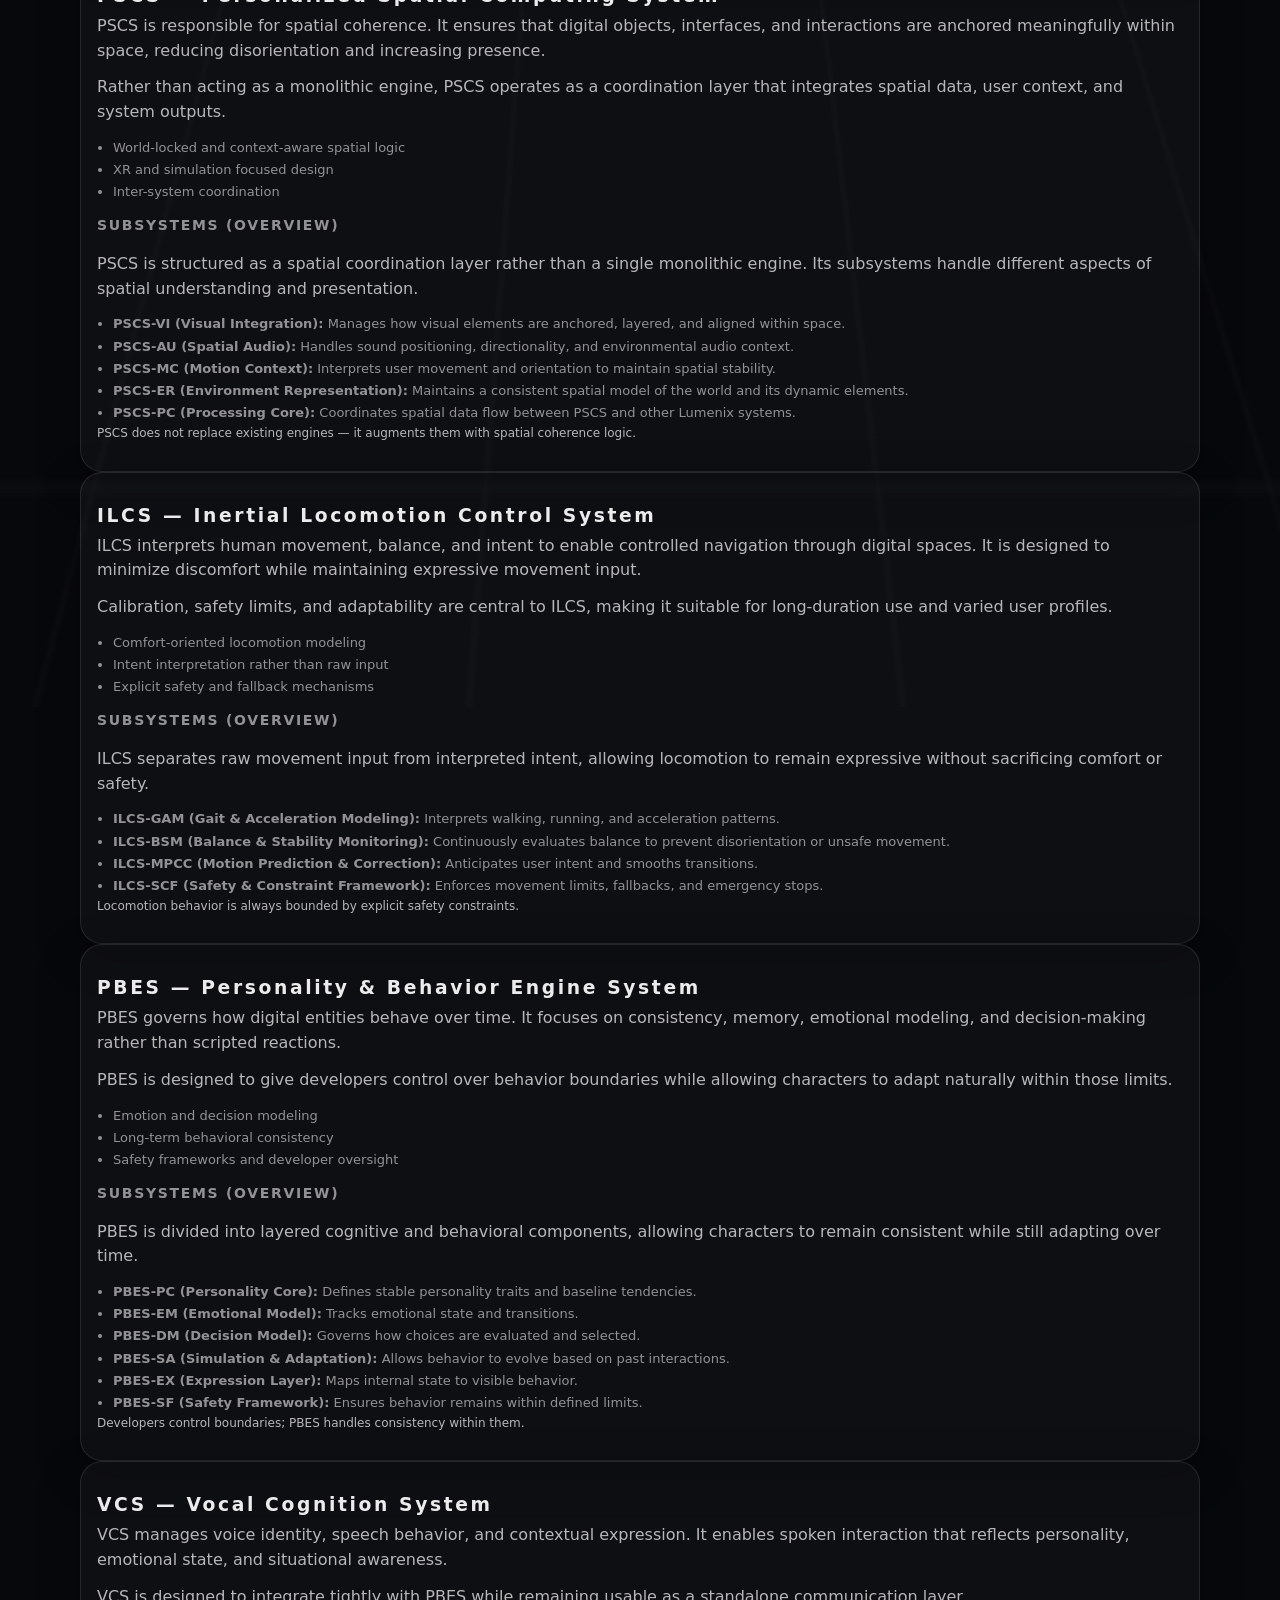
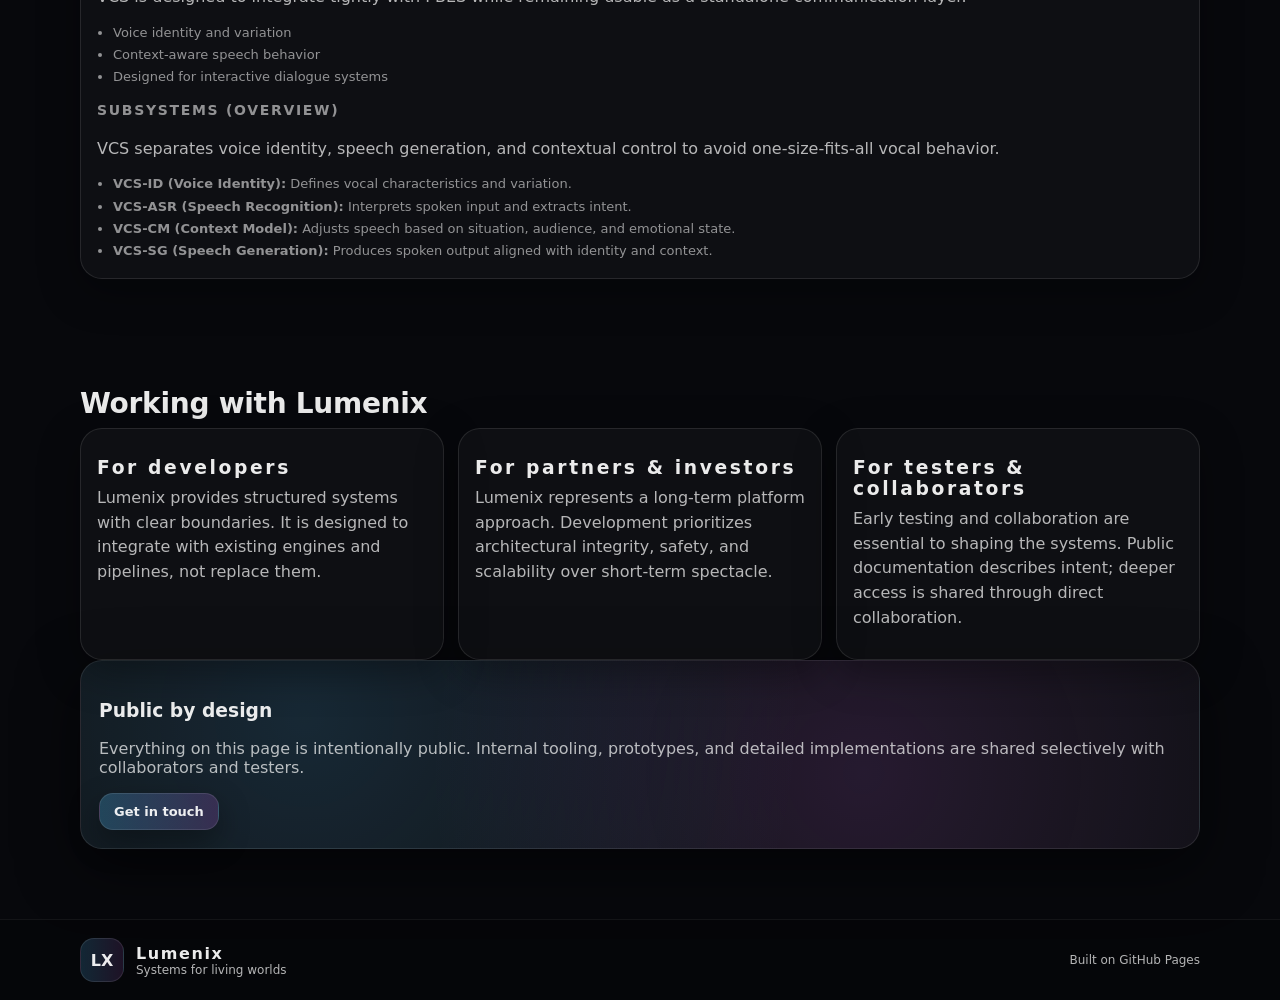
==== commit 1cd4d616: "Update about.html" ====
--- a/about.html
+++ b/about.html
@@ -147,6 +147,18 @@
 <p class="muted tiny">
   Each subsystem is gated by calibration, user tolerance, and system-level safety rules.
 </p>
+          <section class="pmpeAlbum">
+  <h3>PMPE Modules</h3>
+
+  <div class="pmpeAlbum__track">
+    <img src="images/pmpe_tmhm_hero.png" alt="PMPE TM/HM Module">
+    <img src="images/pmpe_tmhm_front.png" alt="PMPE TM/HM Front View">
+    <img src="images/pmpe_tmhm_worn.png" alt="PMPE TM/HM Worn">
+    <img src="images/pmpe_gm_hero.png" alt="PMPE GM Module">
+    <img src="images/pmpe_op_hero.png" alt="PMPE OP Module">
+  </div>
+</section>
+
         </article>
         
 
--- a/style.css
+++ b/style.css
@@ -793,3 +793,26 @@
 @media (max-width: 560px){
   .gamesGrid{ grid-template-columns: 1fr; }
 }
+.sysCard {
+  position: relative;
+  overflow: hidden;
+}
+
+.sysCard__bg {
+  position: absolute;
+  inset: 0;
+  background-size: cover;
+  background-position: center;
+  opacity: 0;
+  transition: opacity 0.6s ease;
+  z-index: 0;
+}
+
+.sysCard:hover .sysCard__bg {
+  opacity: 0.35;
+}
+
+.sysCard__content {
+  position: relative;
+  z-index: 1;
+}
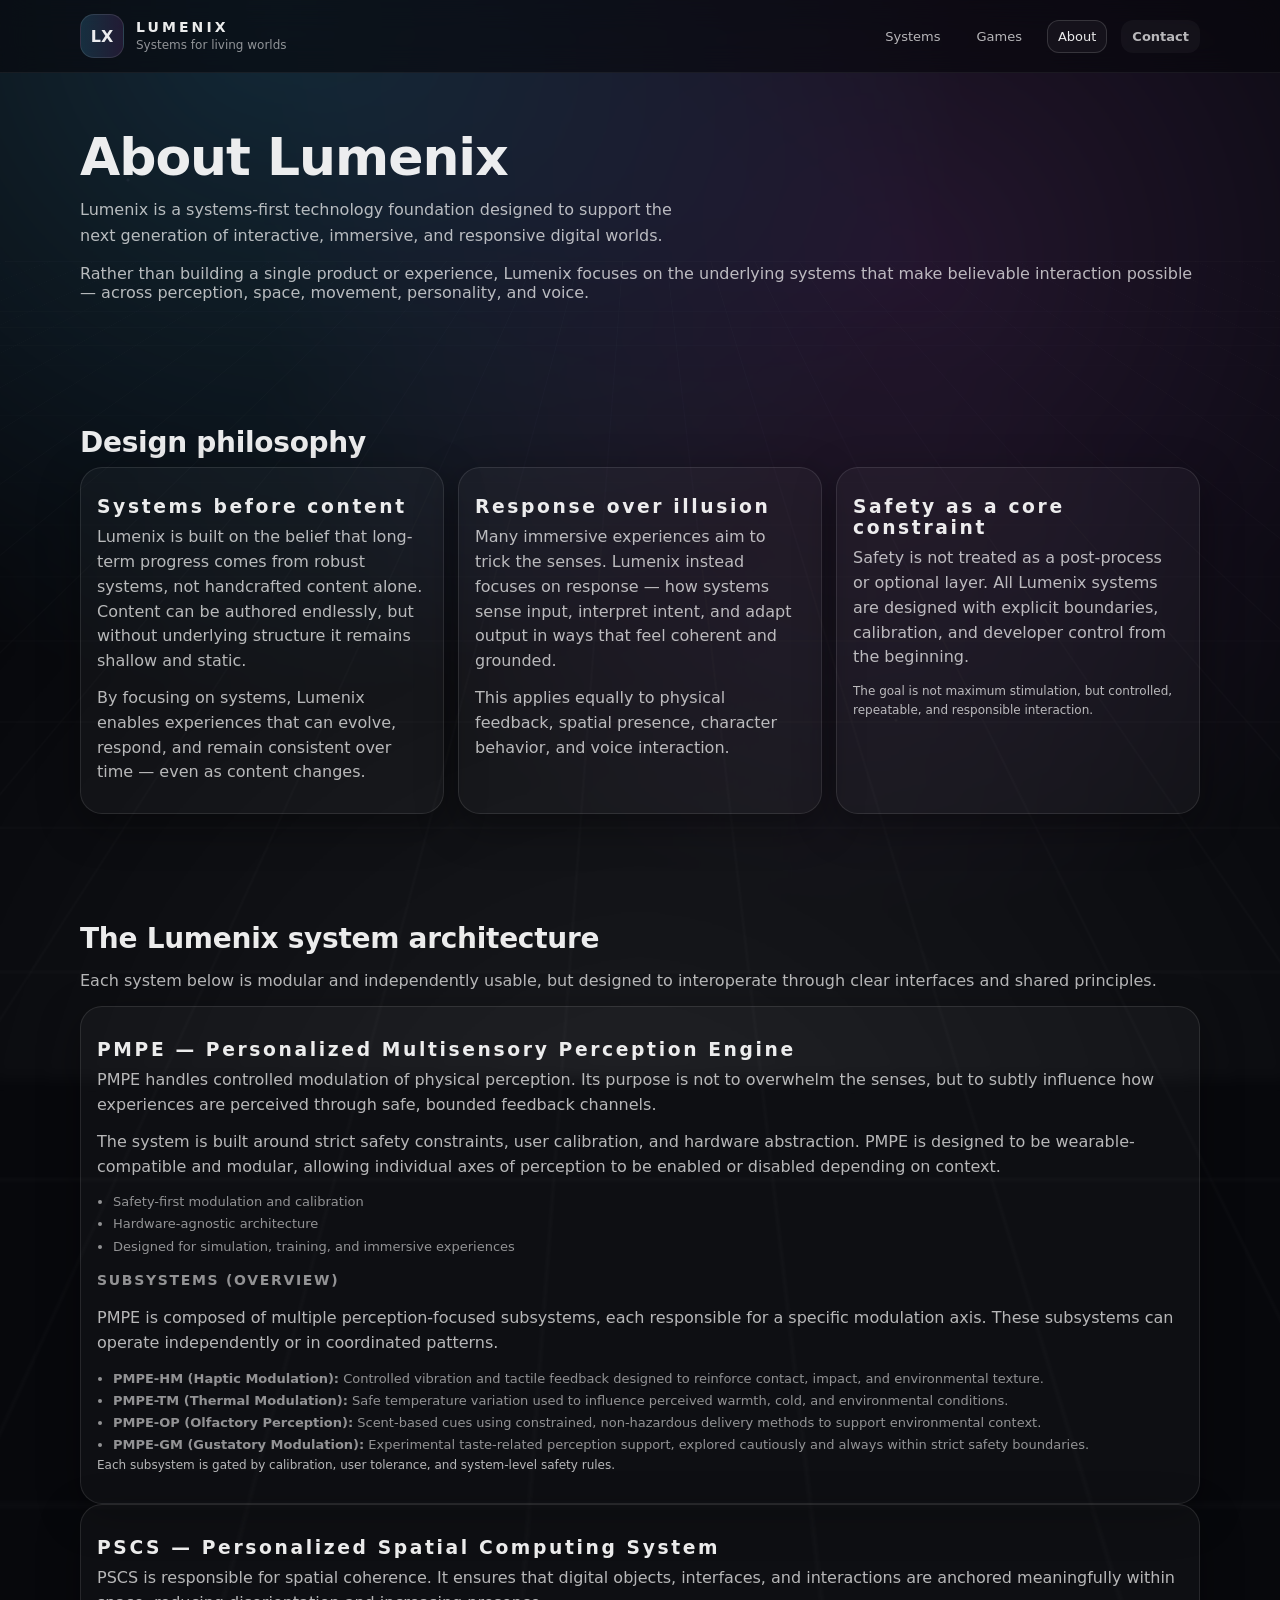
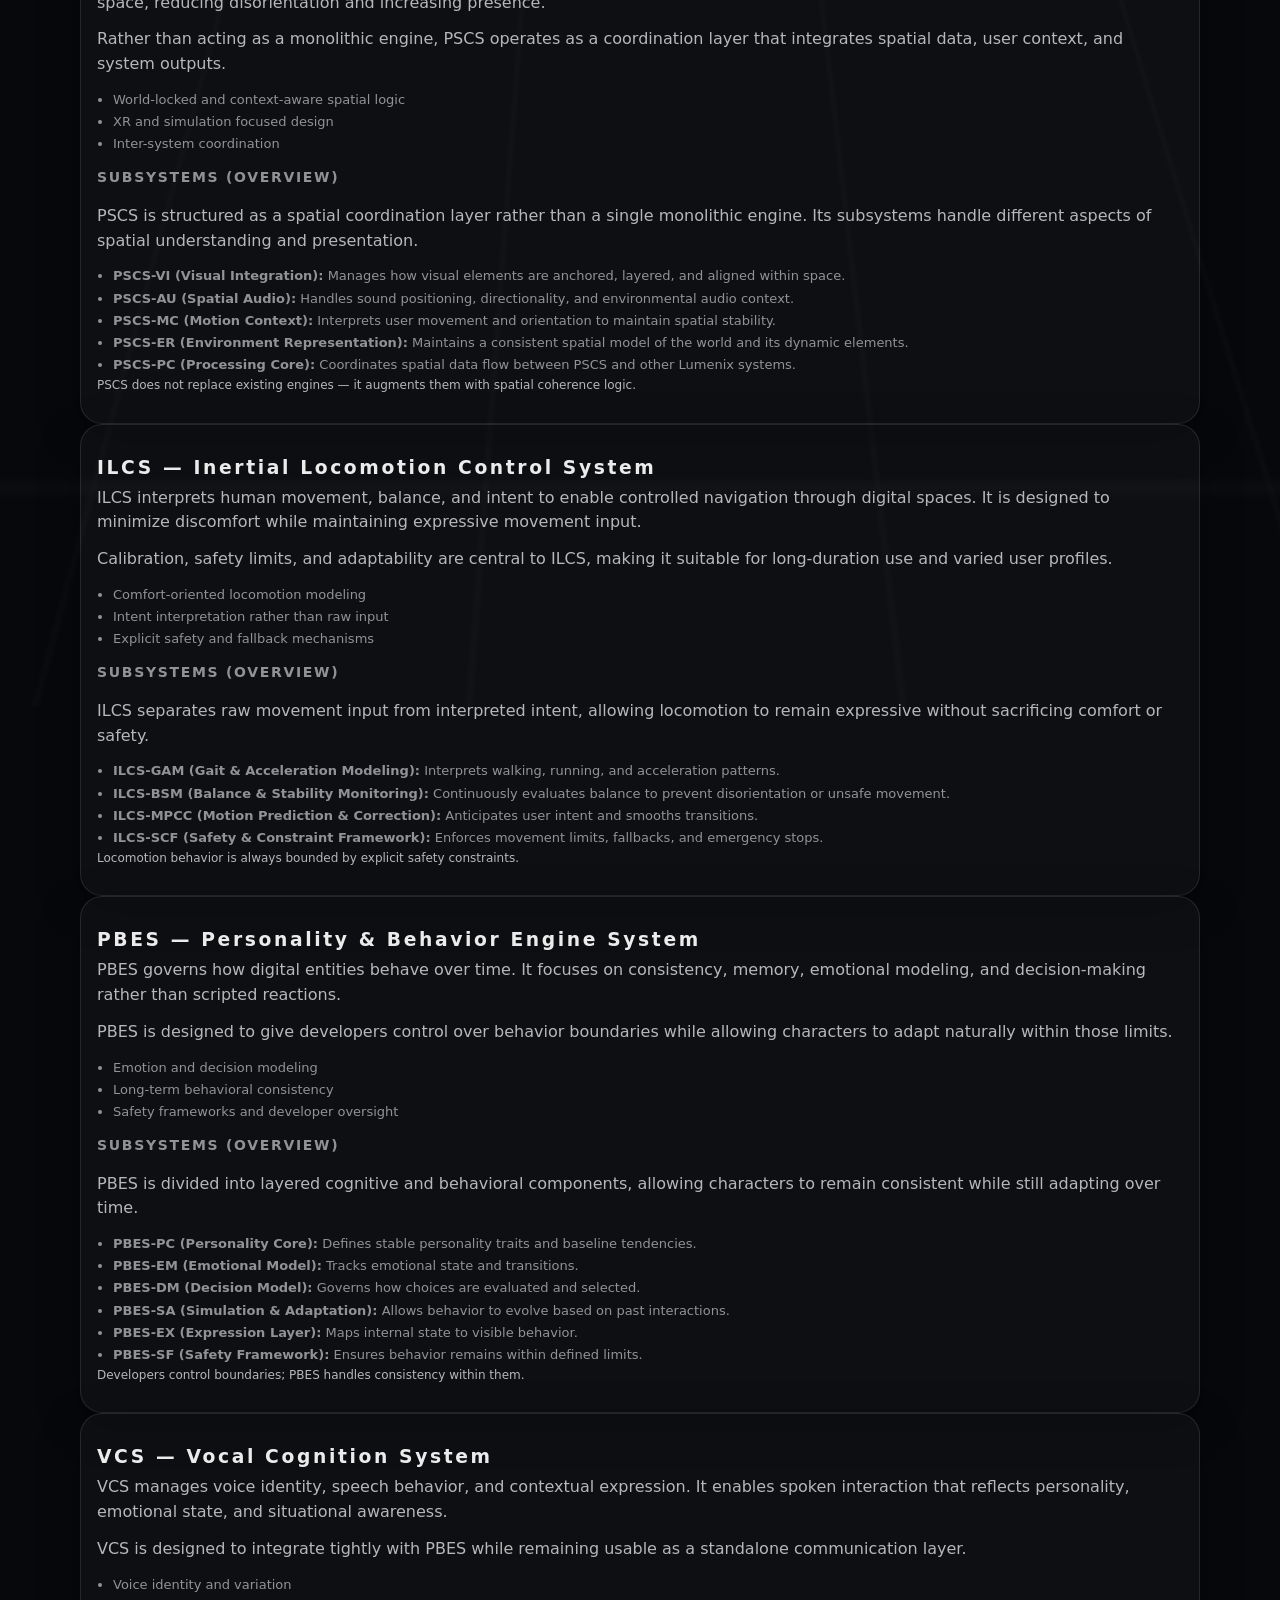
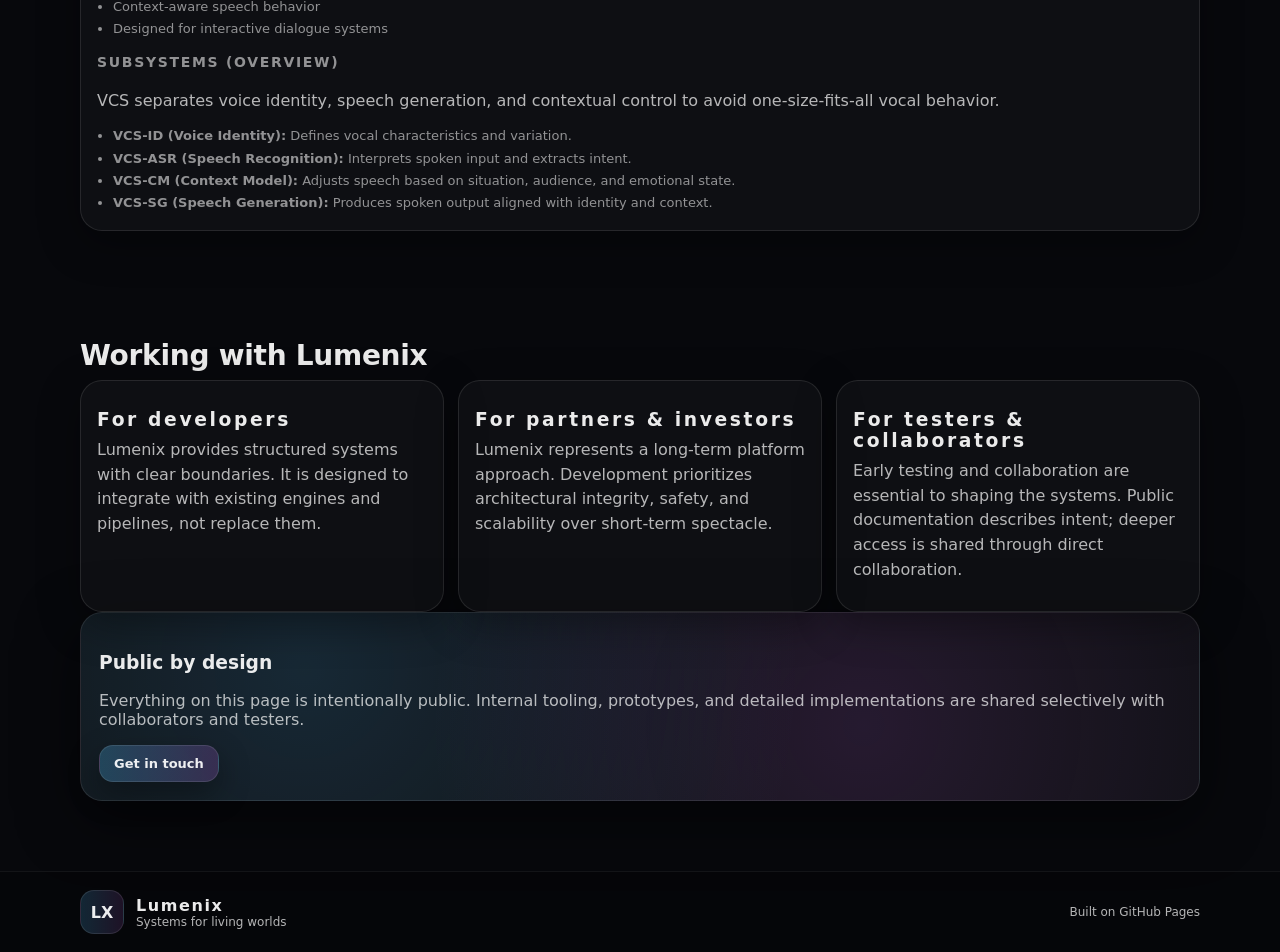
==== commit 6d0dacba: "Update about.html" ====
--- a/about.html
+++ b/about.html
@@ -147,17 +147,6 @@
 <p class="muted tiny">
   Each subsystem is gated by calibration, user tolerance, and system-level safety rules.
 </p>
-          <section class="pmpeAlbum">
-  <h3>PMPE Modules</h3>
-
-  <div class="pmpeAlbum__track">
-    <img src="images/pmpe_tmhm_hero.png" alt="PMPE TM/HM Module">
-    <img src="images/pmpe_tmhm_front.png" alt="PMPE TM/HM Front View">
-    <img src="images/pmpe_tmhm_worn.png" alt="PMPE TM/HM Worn">
-    <img src="images/pmpe_gm_hero.png" alt="PMPE GM Module">
-    <img src="images/pmpe_op_hero.png" alt="PMPE OP Module">
-  </div>
-</section>
 
         </article>
         
